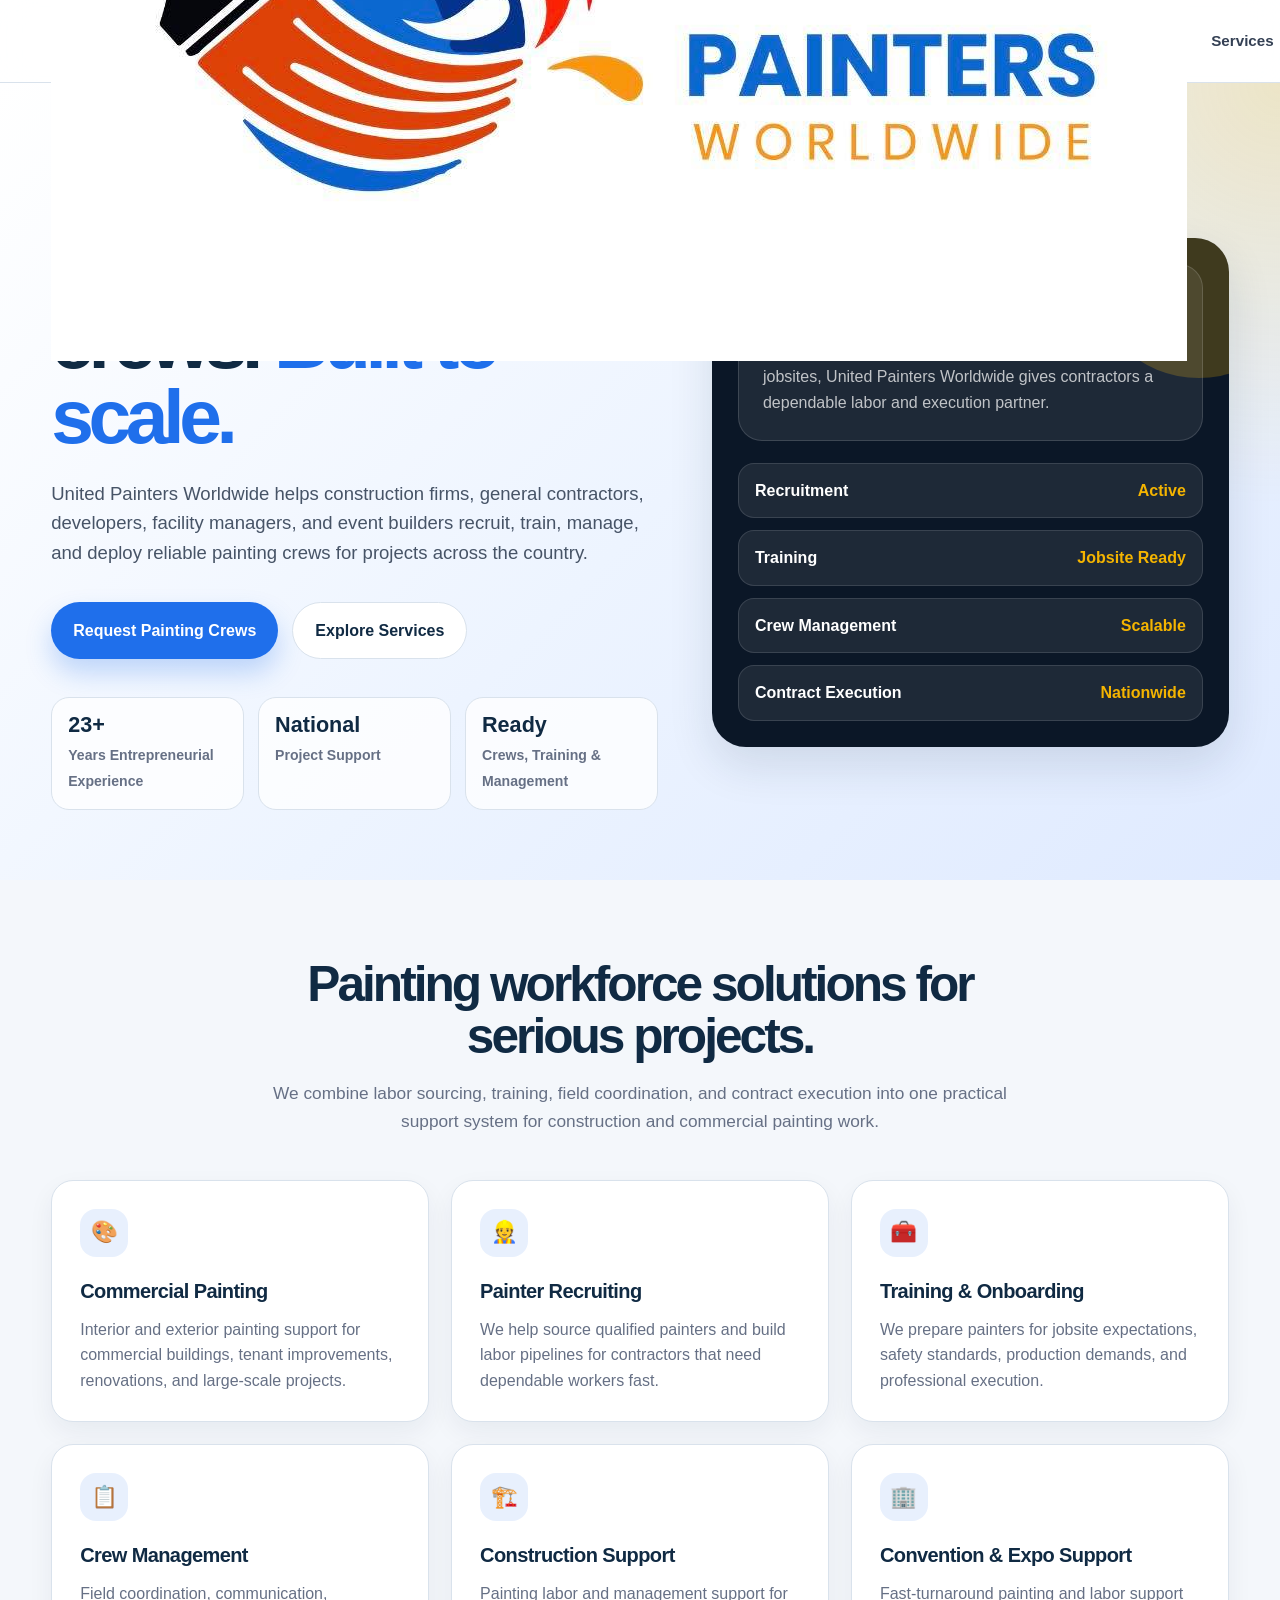
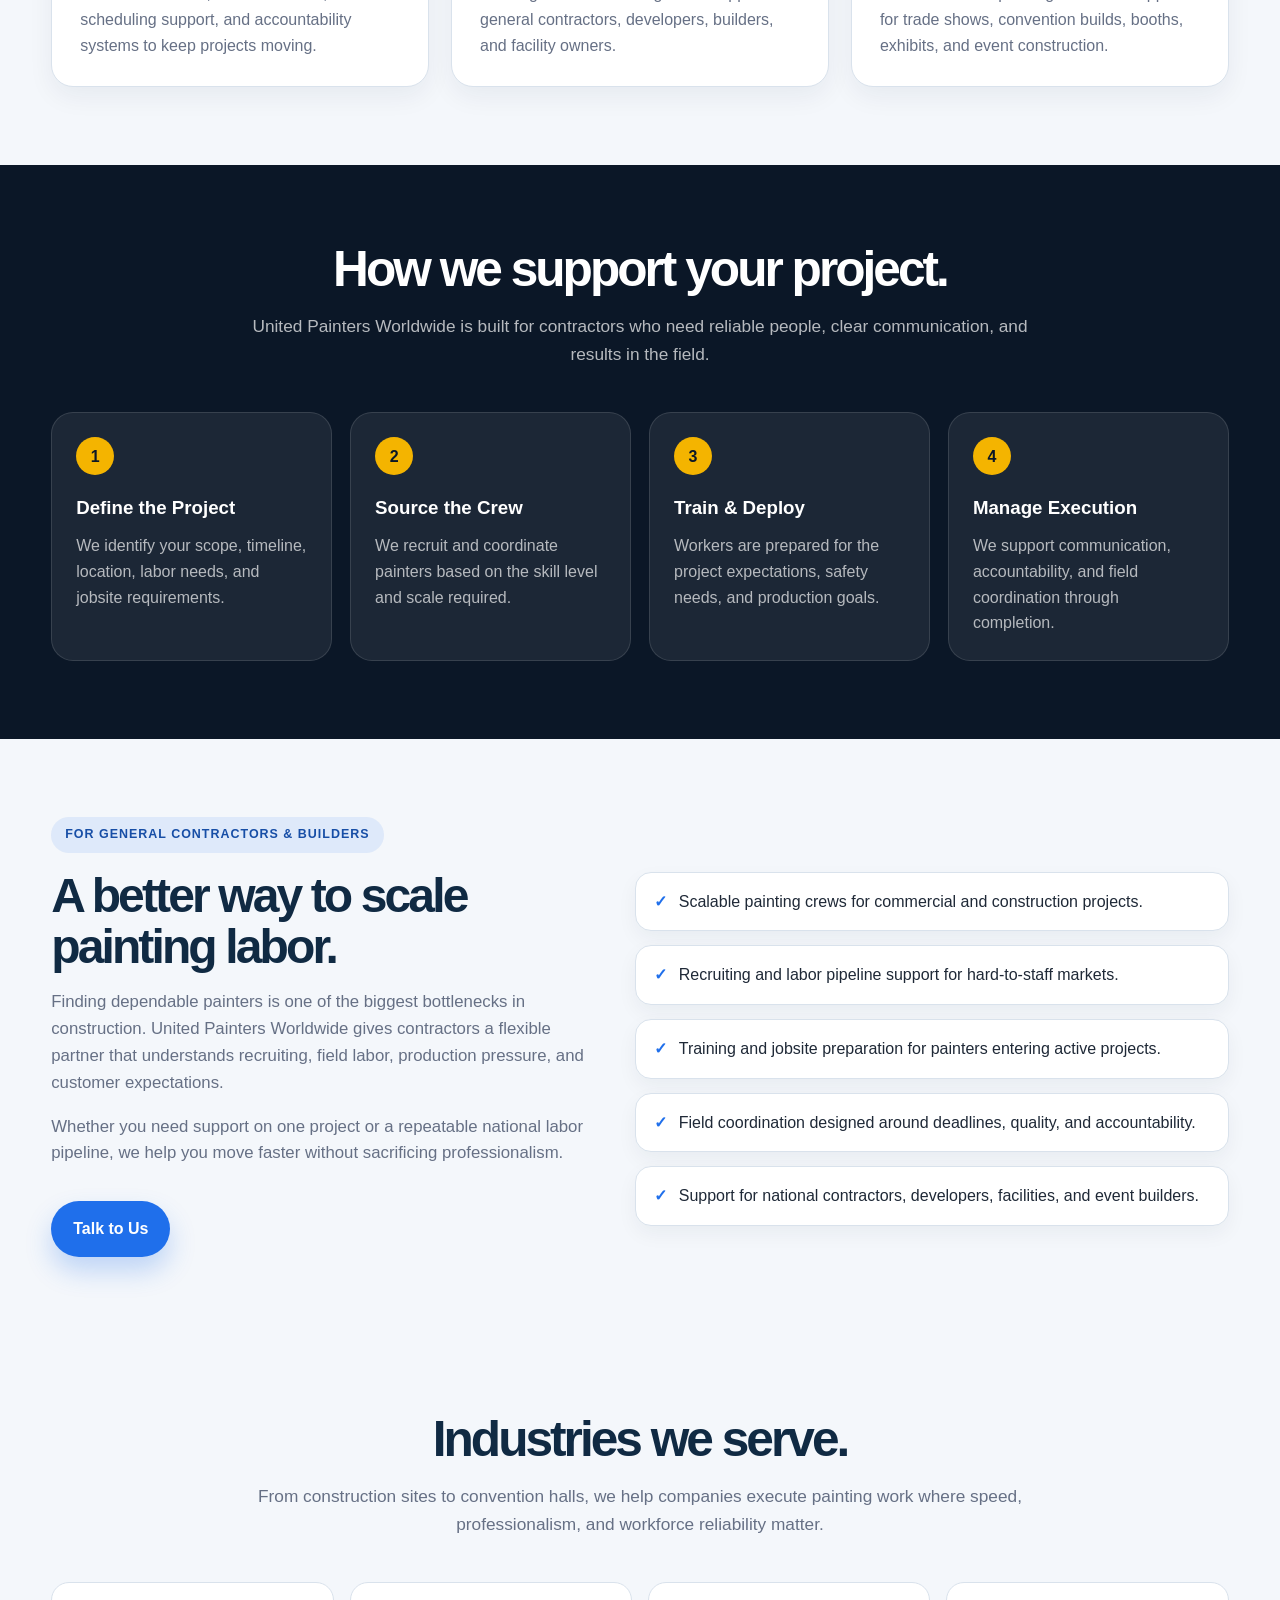
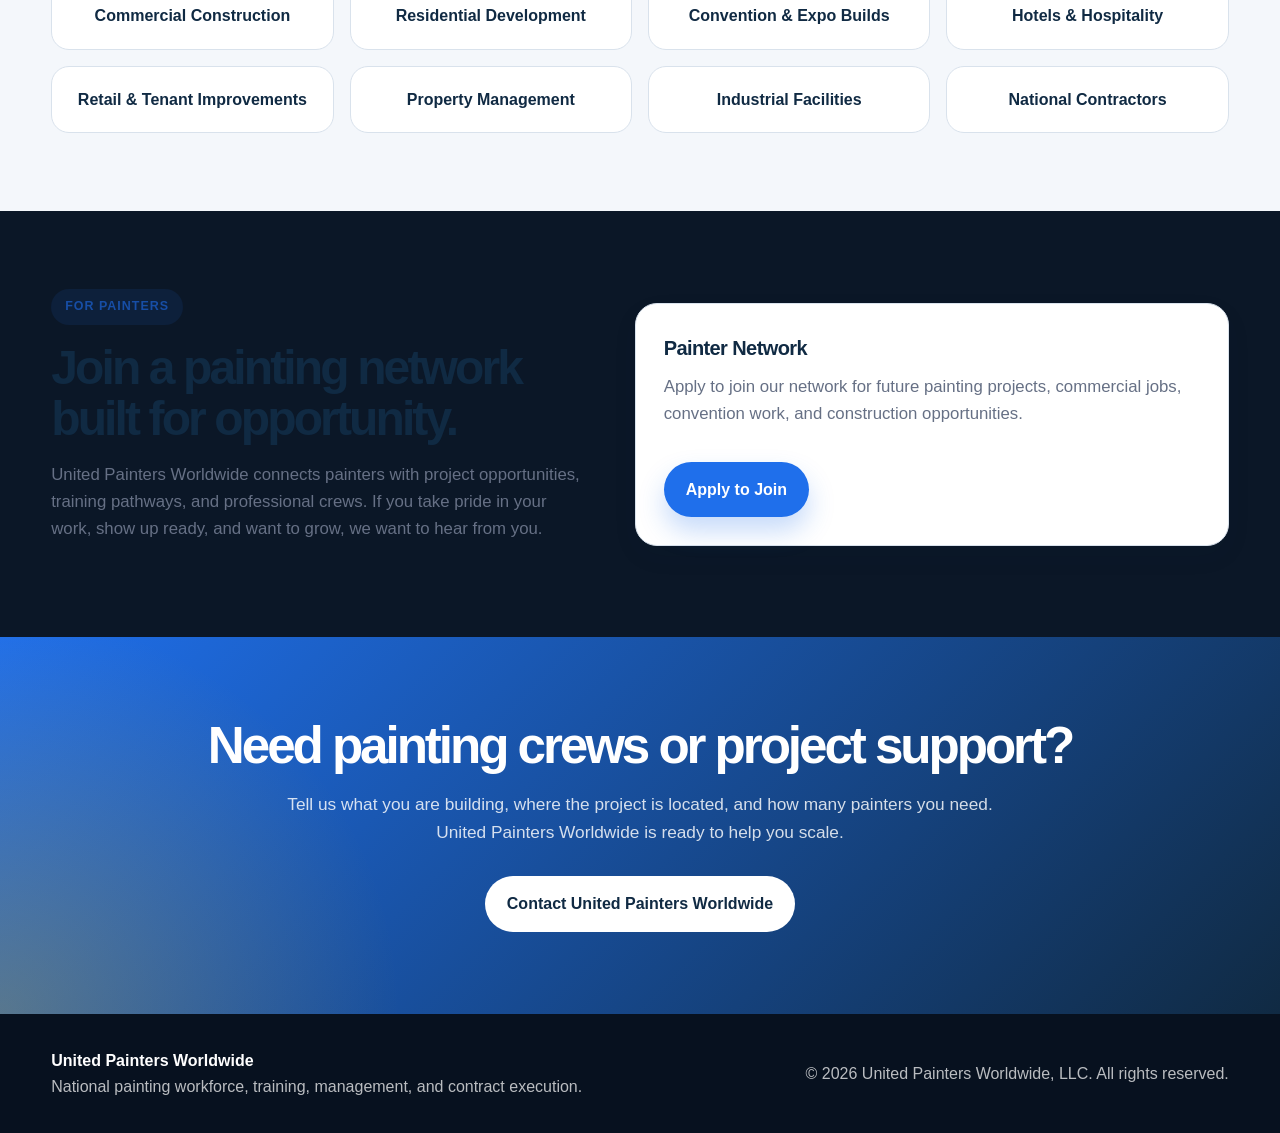
==== index.html @ 9b6c63f4 "Update index.html" ====
<!DOCTYPE html>
<html lang="en">
<head>
  <meta charset="UTF-8" />
  <meta name="viewport" content="width=device-width, initial-scale=1.0" />
  <title>United Painters Worldwide | National Painting Workforce & Contract Execution</title>

  <style>
    * {
      box-sizing: border-box;
    }

    :root {
      --navy: #102a43;
      --blue: #1f6feb;
      --blue-dark: #174ea6;
      --gold: #f4b400;
      --bg: #f4f7fb;
      --surface: #ffffff;
      --text: #1f2937;
      --muted: #667085;
      --line: #d9e2ec;
      --dark: #0b1727;
      --shadow: 0 18px 45px rgba(16, 42, 67, 0.12);
      --radius: 22px;
      --container: 1180px;
    }

    body {
      margin: 0;
      font-family: Arial, Helvetica, sans-serif;
      background: var(--bg);
      color: var(--text);
      line-height: 1.6;
    }

    a {
      text-decoration: none;
      color: inherit;
    }

    .container {
      width: min(var(--container), 92%);
      margin: 0 auto;
    }

    .site-header {
      background: rgba(255, 255, 255, 0.92);
      backdrop-filter: blur(16px);
      border-bottom: 1px solid var(--line);
      position: sticky;
      top: 0;
      z-index: 50;
    }

    .nav {
      height: 82px;
      display: flex;
      align-items: center;
      justify-content: space-between;
      gap: 24px;
    }

    .brand {
      display: flex;
      align-items: center;
      gap: 12px;
      font-weight: 900;
      color: var(--navy);
      letter-spacing: -0.03em;
      font-size: 1.2rem;
    }

    .brand-mark {
      width: 42px;
      height: 42px;
      border-radius: 12px;
      background: linear-gradient(135deg, var(--blue), var(--gold));
      display: grid;
      place-items: center;
      color: white;
      font-weight: 900;
      box-shadow: 0 10px 20px rgba(31, 111, 235, 0.25);
    }

    .nav-links {
      display: flex;
      align-items: center;
      gap: 28px;
      color: #344054;
      font-size: 0.95rem;
      font-weight: 700;
    }

    .nav-links a:hover {
      color: var(--blue);
    }

    .nav-cta {
      padding: 12px 18px;
      border-radius: 999px;
      background: var(--blue);
      color: white !important;
      box-shadow: 0 10px 22px rgba(31, 111, 235, 0.22);
    }

    .hero {
      position: relative;
      overflow: hidden;
      background:
        radial-gradient(circle at top right, rgba(244, 180, 0, 0.22), transparent 28%),
        linear-gradient(135deg, #ffffff 0%, #edf4ff 52%, #dfeaff 100%);
      padding: 92px 0 70px;
    }

    .hero-grid {
      display: grid;
      grid-template-columns: 1.08fr 0.92fr;
      gap: 54px;
      align-items: center;
    }

    .eyebrow {
      display: inline-flex;
      align-items: center;
      gap: 10px;
      padding: 8px 14px;
      border-radius: 999px;
      background: rgba(31, 111, 235, 0.1);
      color: var(--blue-dark);
      font-size: 0.78rem;
      font-weight: 900;
      text-transform: uppercase;
      letter-spacing: 0.08em;
      margin-bottom: 18px;
    }

    .hero h1 {
      margin: 0;
      color: var(--navy);
      font-size: clamp(2.55rem, 6vw, 5rem);
      line-height: 0.98;
      letter-spacing: -0.07em;
    }

    .hero h1 span {
      color: var(--blue);
    }

    .hero-text {
      margin: 24px 0 0;
      color: #475467;
      font-size: 1.16rem;
      max-width: 660px;
    }

    .hero-actions {
      display: flex;
      flex-wrap: wrap;
      gap: 14px;
      margin-top: 34px;
    }

    .btn {
      display: inline-flex;
      justify-content: center;
      align-items: center;
      padding: 15px 22px;
      border-radius: 999px;
      font-weight: 900;
      transition: 0.2s ease;
    }

    .btn-primary {
      background: var(--blue);
      color: white;
      box-shadow: 0 14px 26px rgba(31, 111, 235, 0.25);
    }

    .btn-primary:hover {
      background: var(--blue-dark);
      transform: translateY(-2px);
    }

    .btn-secondary {
      background: white;
      color: var(--navy);
      border: 1px solid var(--line);
    }

    .btn-secondary:hover {
      transform: translateY(-2px);
      box-shadow: var(--shadow);
    }

    .trust-row {
      display: grid;
      grid-template-columns: repeat(3, 1fr);
      gap: 14px;
      margin-top: 38px;
      max-width: 660px;
    }

    .trust-card {
      background: rgba(255,255,255,0.78);
      border: 1px solid var(--line);
      border-radius: 18px;
      padding: 16px;
    }

    .trust-card strong {
      display: block;
      color: var(--navy);
      font-size: 1.35rem;
      line-height: 1;
      margin-bottom: 6px;
    }

    .trust-card span {
      color: var(--muted);
      font-size: 0.88rem;
      font-weight: 700;
    }

    .hero-card {
      background: var(--dark);
      border-radius: 34px;
      padding: 26px;
      box-shadow: var(--shadow);
      color: white;
      position: relative;
      overflow: hidden;
    }

    .hero-card::before {
      content: "";
      position: absolute;
      width: 220px;
      height: 220px;
      right: -80px;
      top: -80px;
      background: rgba(244, 180, 0, 0.22);
      border-radius: 50%;
    }

    .job-card {
      position: relative;
      background: rgba(255,255,255,0.08);
      border: 1px solid rgba(255,255,255,0.14);
      border-radius: 24px;
      padding: 24px;
      margin-bottom: 16px;
    }

    .job-card h3 {
      margin: 0 0 10px;
      font-size: 1.55rem;
      letter-spacing: -0.03em;
    }

    .job-card p {
      color: rgba(255,255,255,0.72);
      margin: 0;
    }

    .status-list {
      display: grid;
      gap: 12px;
      margin-top: 22px;
    }

    .status-item {
      display: flex;
      justify-content: space-between;
      gap: 16px;
      background: rgba(255,255,255,0.08);
      border: 1px solid rgba(255,255,255,0.12);
      border-radius: 16px;
      padding: 14px 16px;
      font-weight: 800;
    }

    .status-item span:last-child {
      color: var(--gold);
    }

    section {
      padding: 78px 0;
    }

    .section-heading {
      text-align: center;
      max-width: 780px;
      margin: 0 auto 44px;
    }

    .section-heading h2 {
      margin: 0;
      color: var(--navy);
      font-size: clamp(2rem, 4vw, 3.1rem);
      line-height: 1.05;
      letter-spacing: -0.06em;
    }

    .section-heading p {
      color: var(--muted);
      font-size: 1.08rem;
      margin: 18px 0 0;
    }

    .service-grid {
      display: grid;
      grid-template-columns: repeat(3, 1fr);
      gap: 22px;
    }

    .service-card {
      background: var(--surface);
      border: 1px solid var(--line);
      border-radius: var(--radius);
      padding: 28px;
      box-shadow: 0 10px 26px rgba(16, 42, 67, 0.06);
    }

    .icon {
      width: 48px;
      height: 48px;
      border-radius: 16px;
      background: rgba(31, 111, 235, 0.1);
      display: grid;
      place-items: center;
      color: var(--blue);
      font-size: 1.35rem;
      margin-bottom: 18px;
    }

    .service-card h3 {
      color: var(--navy);
      margin: 0 0 10px;
      font-size: 1.25rem;
      letter-spacing: -0.03em;
    }

    .service-card p {
      color: var(--muted);
      margin: 0;
    }

    .dark-section {
      background: var(--dark);
      color: white;
    }

    .dark-section .section-heading h2 {
      color: white;
    }

    .dark-section .section-heading p {
      color: rgba(255,255,255,0.7);
    }

    .process-grid {
      display: grid;
      grid-template-columns: repeat(4, 1fr);
      gap: 18px;
    }

    .process-card {
      background: rgba(255,255,255,0.07);
      border: 1px solid rgba(255,255,255,0.12);
      border-radius: var(--radius);
      padding: 24px;
    }

    .step-num {
      width: 38px;
      height: 38px;
      border-radius: 50%;
      background: var(--gold);
      color: var(--dark);
      display: grid;
      place-items: center;
      font-weight: 900;
      margin-bottom: 18px;
    }

    .process-card h3 {
      margin: 0 0 10px;
    }

    .process-card p {
      color: rgba(255,255,255,0.68);
      margin: 0;
    }

    .split {
      display: grid;
      grid-template-columns: 0.95fr 1.05fr;
      gap: 46px;
      align-items: center;
    }

    .split h2 {
      margin: 0;
      color: var(--navy);
      font-size: clamp(2rem, 4vw, 3rem);
      line-height: 1.06;
      letter-spacing: -0.06em;
    }

    .split p {
      color: var(--muted);
      font-size: 1.05rem;
    }

    .bullet-list {
      display: grid;
      gap: 14px;
      margin-top: 24px;
    }

    .bullet {
      background: white;
      border: 1px solid var(--line);
      border-radius: 16px;
      padding: 16px 18px;
      display: flex;
      gap: 12px;
      align-items: flex-start;
      box-shadow: 0 8px 20px rgba(16, 42, 67, 0.05);
    }

    .check {
      color: var(--blue);
      font-weight: 900;
    }

    .industries {
      display: grid;
      grid-template-columns: repeat(4, 1fr);
      gap: 16px;
    }

    .industry {
      background: white;
      border: 1px solid var(--line);
      border-radius: 18px;
      padding: 20px;
      font-weight: 900;
      color: var(--navy);
      text-align: center;
    }

    .cta {
      padding: 82px 0;
      background:
        radial-gradient(circle at bottom left, rgba(244, 180, 0, 0.28), transparent 30%),
        linear-gradient(135deg, var(--blue), var(--navy));
      color: white;
      text-align: center;
    }

    .cta h2 {
      margin: 0;
      font-size: clamp(2rem, 4vw, 3.4rem);
      line-height: 1.05;
      letter-spacing: -0.06em;
    }

    .cta p {
      color: rgba(255,255,255,0.82);
      max-width: 720px;
      margin: 18px auto 30px;
      font-size: 1.08rem;
    }

    .cta .btn {
      background: white;
      color: var(--navy);
    }

    .site-footer {
      background: #07111f;
      color: rgba(255,255,255,0.72);
      padding: 34px 0;
    }

    .footer-inner {
      display: flex;
      justify-content: space-between;
      gap: 20px;
      flex-wrap: wrap;
      align-items: center;
    }

    .footer-brand {
      color: white;
      font-weight: 900;
    }

    @media (max-width: 900px) {
      .nav {
        height: auto;
        padding: 18px 0;
        align-items: flex-start;
      }

      .nav-links {
        display: none;
      }

      .hero-grid,
      .split {
        grid-template-columns: 1fr;
      }

      .trust-row,
      .service-grid,
      .process-grid,
      .industries {
        grid-template-columns: 1fr;
      }

      .hero {
        padding: 62px 0 50px;
      }
    }
  </style>
</head>

<body>

  <header class="site-header">
    <div class="container nav">
     <a class="brand" href="index.html" aria-label="United Painters Worldwide Home">
  <img class="brand-logo" src="images/logo.jpg" alt="United Painters Worldwide logo" />
</a>

      <nav class="nav-links">
        <a href="#services">Services</a>
        <a href="#contractors">For Contractors</a>
        <a href="#process">Process</a>
        <a href="#careers">Painters</a>
        <a class="nav-cta" href="#contact">Request Crews</a>
      </nav>
    </div>
  </header>

  <main>

    <section class="hero">
      <div class="container hero-grid">
        <div>
          <div class="eyebrow">National Painting Workforce & Contract Execution</div>

          <h1>Skilled painting crews. <span>Built to scale.</span></h1>

          <p class="hero-text">
            United Painters Worldwide helps construction firms, general contractors,
            developers, facility managers, and event builders recruit, train, manage,
            and deploy reliable painting crews for projects across the country.
          </p>

          <div class="hero-actions">
            <a class="btn btn-primary" href="#contact">Request Painting Crews</a>
            <a class="btn btn-secondary" href="#services">Explore Services</a>
          </div>

          <div class="trust-row">
            <div class="trust-card">
              <strong>23+</strong>
              <span>Years Entrepreneurial Experience</span>
            </div>
            <div class="trust-card">
              <strong>National</strong>
              <span>Project Support</span>
            </div>
            <div class="trust-card">
              <strong>Ready</strong>
              <span>Crews, Training & Management</span>
            </div>
          </div>
        </div>

        <div class="hero-card">
          <div class="job-card">
            <h3>Project Workforce Command Center</h3>
            <p>
              From sourcing painters to managing crews on active jobsites,
              United Painters Worldwide gives contractors a dependable labor
              and execution partner.
            </p>
          </div>

          <div class="status-list">
            <div class="status-item">
              <span>Recruitment</span>
              <span>Active</span>
            </div>
            <div class="status-item">
              <span>Training</span>
              <span>Jobsite Ready</span>
            </div>
            <div class="status-item">
              <span>Crew Management</span>
              <span>Scalable</span>
            </div>
            <div class="status-item">
              <span>Contract Execution</span>
              <span>Nationwide</span>
            </div>
          </div>
        </div>
      </div>
    </section>

    <section id="services">
      <div class="container">
        <div class="section-heading">
          <h2>Painting workforce solutions for serious projects.</h2>
          <p>
            We combine labor sourcing, training, field coordination, and contract execution
            into one practical support system for construction and commercial painting work.
          </p>
        </div>

        <div class="service-grid">
          <div class="service-card">
            <div class="icon">🎨</div>
            <h3>Commercial Painting</h3>
            <p>
              Interior and exterior painting support for commercial buildings,
              tenant improvements, renovations, and large-scale projects.
            </p>
          </div>

          <div class="service-card">
            <div class="icon">👷</div>
            <h3>Painter Recruiting</h3>
            <p>
              We help source qualified painters and build labor pipelines for contractors
              that need dependable workers fast.
            </p>
          </div>

          <div class="service-card">
            <div class="icon">🧰</div>
            <h3>Training & Onboarding</h3>
            <p>
              We prepare painters for jobsite expectations, safety standards,
              production demands, and professional execution.
            </p>
          </div>

          <div class="service-card">
            <div class="icon">📋</div>
            <h3>Crew Management</h3>
            <p>
              Field coordination, communication, scheduling support, and accountability
              systems to keep projects moving.
            </p>
          </div>

          <div class="service-card">
            <div class="icon">🏗️</div>
            <h3>Construction Support</h3>
            <p>
              Painting labor and management support for general contractors,
              developers, builders, and facility owners.
            </p>
          </div>

          <div class="service-card">
            <div class="icon">🏢</div>
            <h3>Convention & Expo Support</h3>
            <p>
              Fast-turnaround painting and labor support for trade shows,
              convention builds, booths, exhibits, and event construction.
            </p>
          </div>
        </div>
      </div>
    </section>

    <section id="process" class="dark-section">
      <div class="container">
        <div class="section-heading">
          <h2>How we support your project.</h2>
          <p>
            United Painters Worldwide is built for contractors who need reliable people,
            clear communication, and results in the field.
          </p>
        </div>

        <div class="process-grid">
          <div class="process-card">
            <div class="step-num">1</div>
            <h3>Define the Project</h3>
            <p>
              We identify your scope, timeline, location, labor needs, and jobsite requirements.
            </p>
          </div>

          <div class="process-card">
            <div class="step-num">2</div>
            <h3>Source the Crew</h3>
            <p>
              We recruit and coordinate painters based on the skill level and scale required.
            </p>
          </div>

          <div class="process-card">
            <div class="step-num">3</div>
            <h3>Train & Deploy</h3>
            <p>
              Workers are prepared for the project expectations, safety needs, and production goals.
            </p>
          </div>

          <div class="process-card">
            <div class="step-num">4</div>
            <h3>Manage Execution</h3>
            <p>
              We support communication, accountability, and field coordination through completion.
            </p>
          </div>
        </div>
      </div>
    </section>

    <section id="contractors">
      <div class="container split">
        <div>
          <div class="eyebrow">For General Contractors & Builders</div>
          <h2>A better way to scale painting labor.</h2>
          <p>
            Finding dependable painters is one of the biggest bottlenecks in construction.
            United Painters Worldwide gives contractors a flexible partner that understands
            recruiting, field labor, production pressure, and customer expectations.
          </p>

          <p>
            Whether you need support on one project or a repeatable national labor pipeline,
            we help you move faster without sacrificing professionalism.
          </p>

          <div class="hero-actions">
            <a class="btn btn-primary" href="#contact">Talk to Us</a>
          </div>
        </div>

        <div class="bullet-list">
          <div class="bullet">
            <span class="check">✓</span>
            <span>Scalable painting crews for commercial and construction projects.</span>
          </div>

          <div class="bullet">
            <span class="check">✓</span>
            <span>Recruiting and labor pipeline support for hard-to-staff markets.</span>
          </div>

          <div class="bullet">
            <span class="check">✓</span>
            <span>Training and jobsite preparation for painters entering active projects.</span>
          </div>

          <div class="bullet">
            <span class="check">✓</span>
            <span>Field coordination designed around deadlines, quality, and accountability.</span>
          </div>

          <div class="bullet">
            <span class="check">✓</span>
            <span>Support for national contractors, developers, facilities, and event builders.</span>
          </div>
        </div>
      </div>
    </section>

    <section>
      <div class="container">
        <div class="section-heading">
          <h2>Industries we serve.</h2>
          <p>
            From construction sites to convention halls, we help companies execute painting work
            where speed, professionalism, and workforce reliability matter.
          </p>
        </div>

        <div class="industries">
          <div class="industry">Commercial Construction</div>
          <div class="industry">Residential Development</div>
          <div class="industry">Convention & Expo Builds</div>
          <div class="industry">Hotels & Hospitality</div>
          <div class="industry">Retail & Tenant Improvements</div>
          <div class="industry">Property Management</div>
          <div class="industry">Industrial Facilities</div>
          <div class="industry">National Contractors</div>
        </div>
      </div>
    </section>

    <section id="careers" class="dark-section">
      <div class="container split">
        <div>
          <div class="eyebrow">For Painters</div>
          <h2>Join a painting network built for opportunity.</h2>
          <p>
            United Painters Worldwide connects painters with project opportunities,
            training pathways, and professional crews. If you take pride in your work,
            show up ready, and want to grow, we want to hear from you.
          </p>
        </div>

        <div class="service-card">
          <h3>Painter Network</h3>
          <p>
            Apply to join our network for future painting projects, commercial jobs,
            convention work, and construction opportunities.
          </p>

          <div class="hero-actions">
            <a class="btn btn-primary" href="#contact">Apply to Join</a>
          </div>
        </div>
      </div>
    </section>

    <section id="contact" class="cta">
      <div class="container">
        <h2>Need painting crews or project support?</h2>
        <p>
          Tell us what you are building, where the project is located, and how many painters
          you need. United Painters Worldwide is ready to help you scale.
        </p>

        <a class="btn" href="mailto:info@unitedpaintersworldwide.com">
          Contact United Painters Worldwide
        </a>
      </div>
    </section>

  </main>

  <footer class="site-footer">
    <div class="container footer-inner">
      <div>
        <div class="footer-brand">United Painters Worldwide</div>
        <div>National painting workforce, training, management, and contract execution.</div>
      </div>

      <div>
        © 2026 United Painters Worldwide, LLC. All rights reserved.
      </div>
    </div>
  </footer>

</body>
</html>
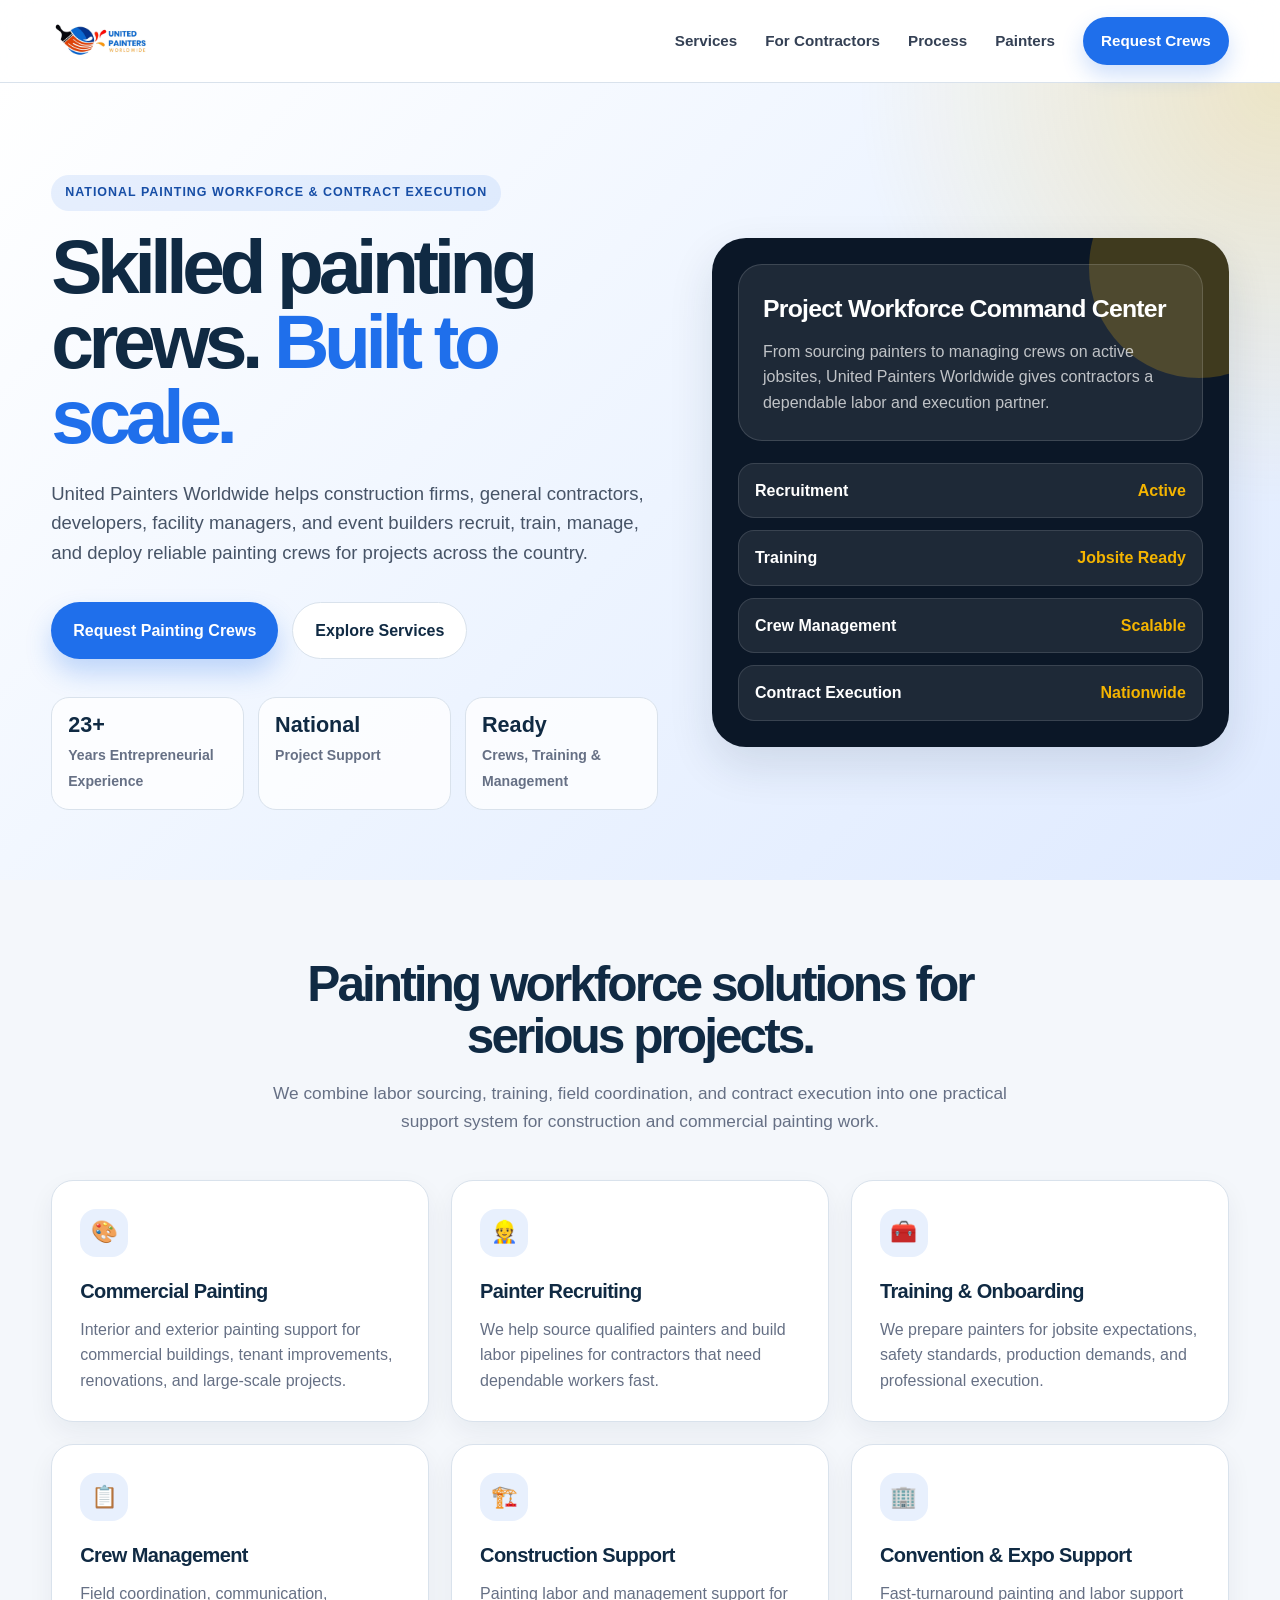
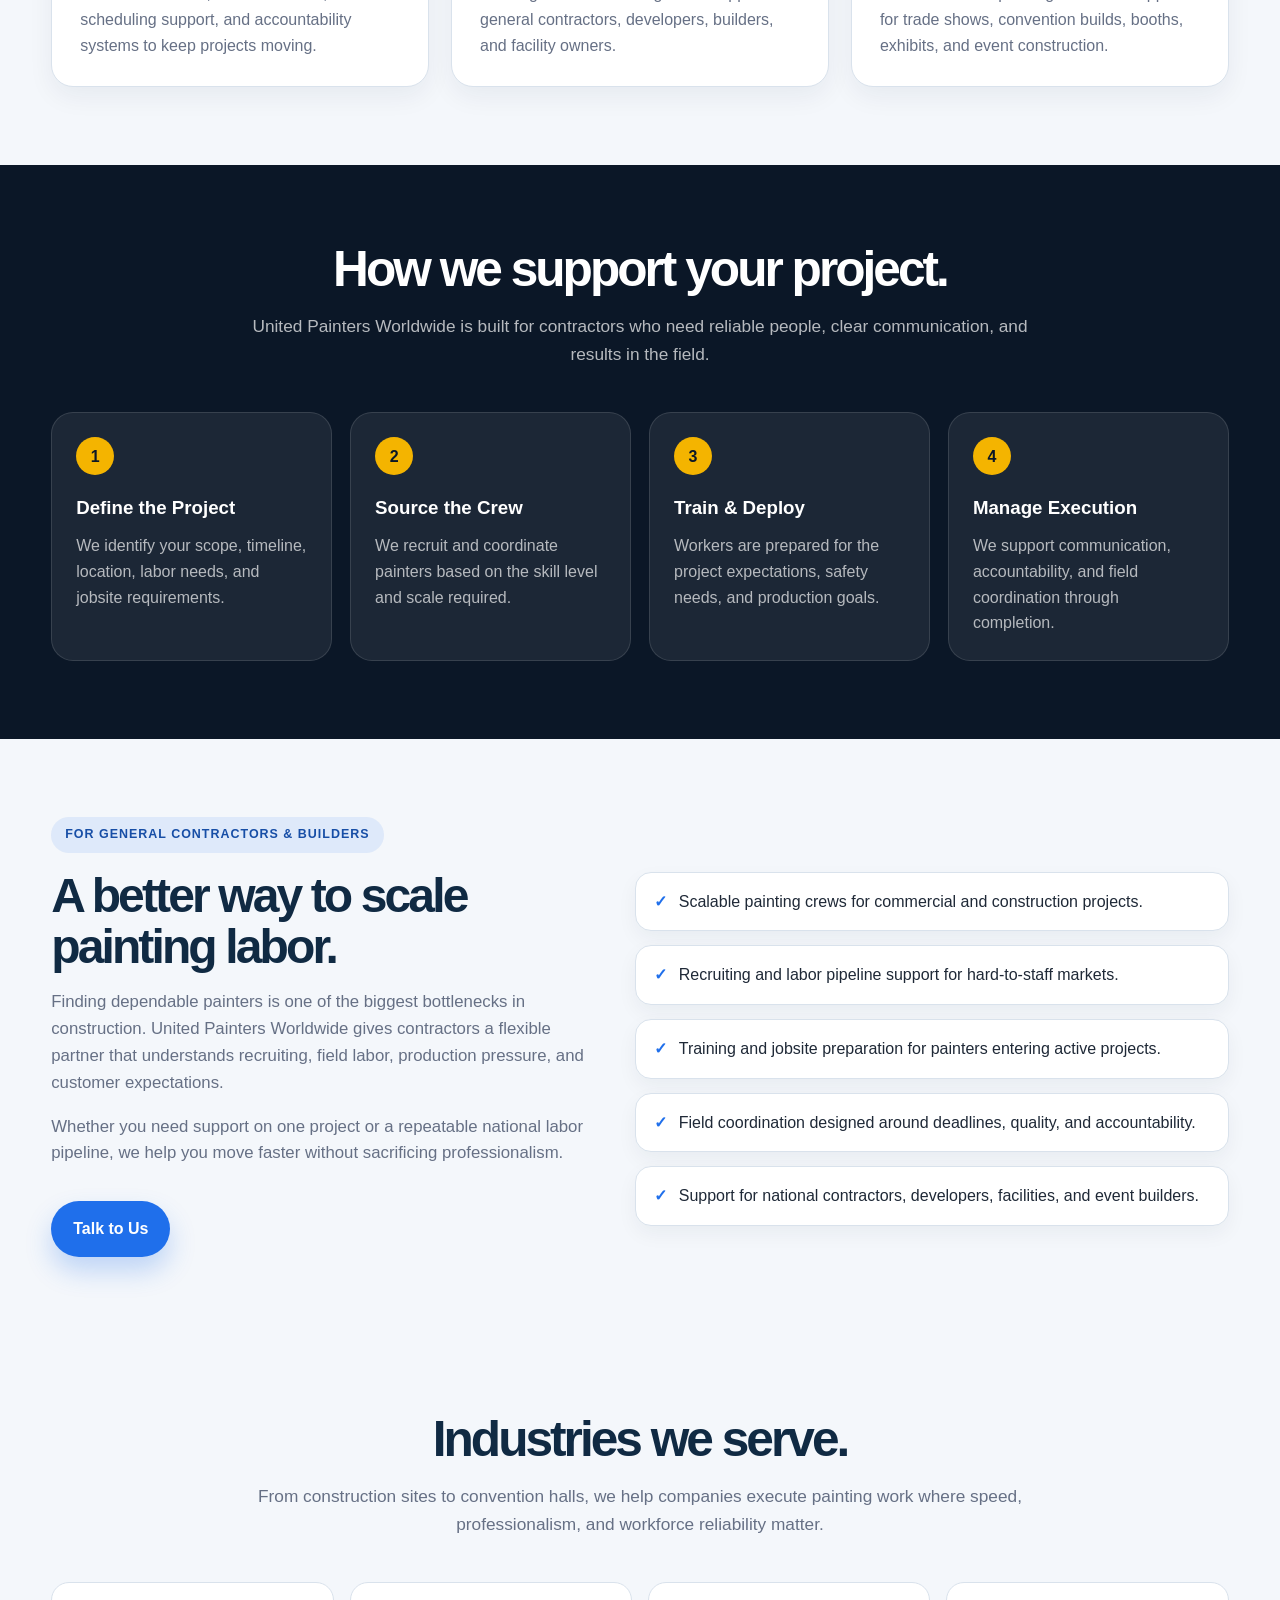
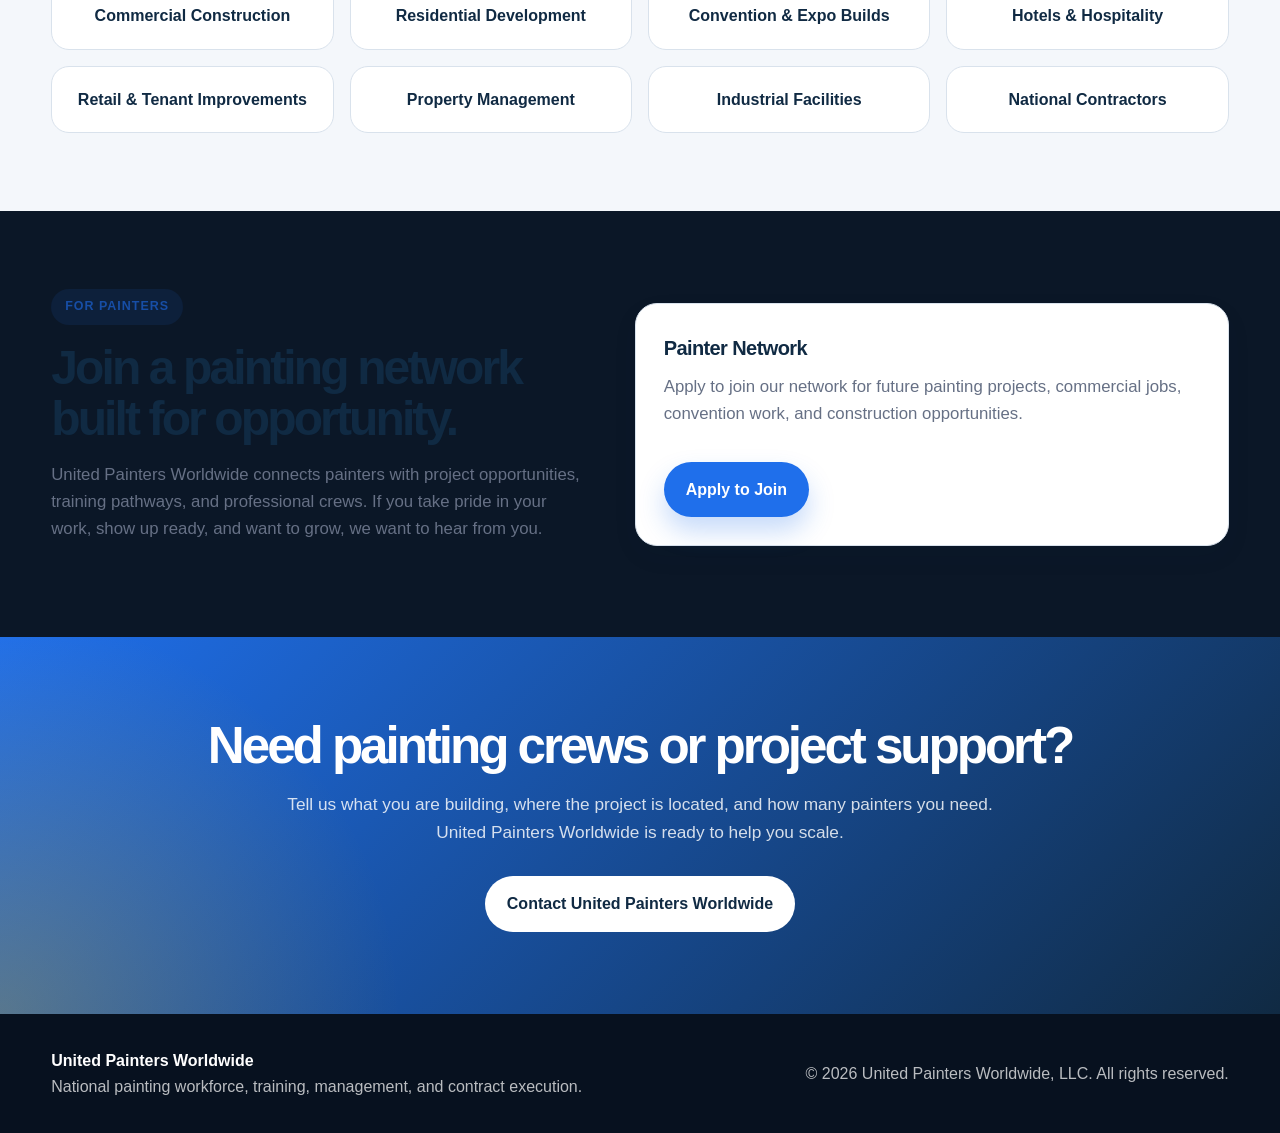
==== commit 6bc11935: "Update index.html" ====
--- a/index.html
+++ b/index.html
@@ -71,17 +71,18 @@
       font-size: 1.2rem;
     }
 
-    .brand-mark {
-      width: 42px;
-      height: 42px;
-      border-radius: 12px;
-      background: linear-gradient(135deg, var(--blue), var(--gold));
-      display: grid;
-      place-items: center;
-      color: white;
-      font-weight: 900;
-      box-shadow: 0 10px 20px rgba(31, 111, 235, 0.25);
-    }
+.brand-logo {
+  height: 58px;
+  width: auto;
+  display: block;
+  object-fit: contain;
+}
+
+@media (max-width: 700px) {
+  .brand-logo {
+    height: 42px;
+  }
+}
 
     .nav-links {
       display: flex;
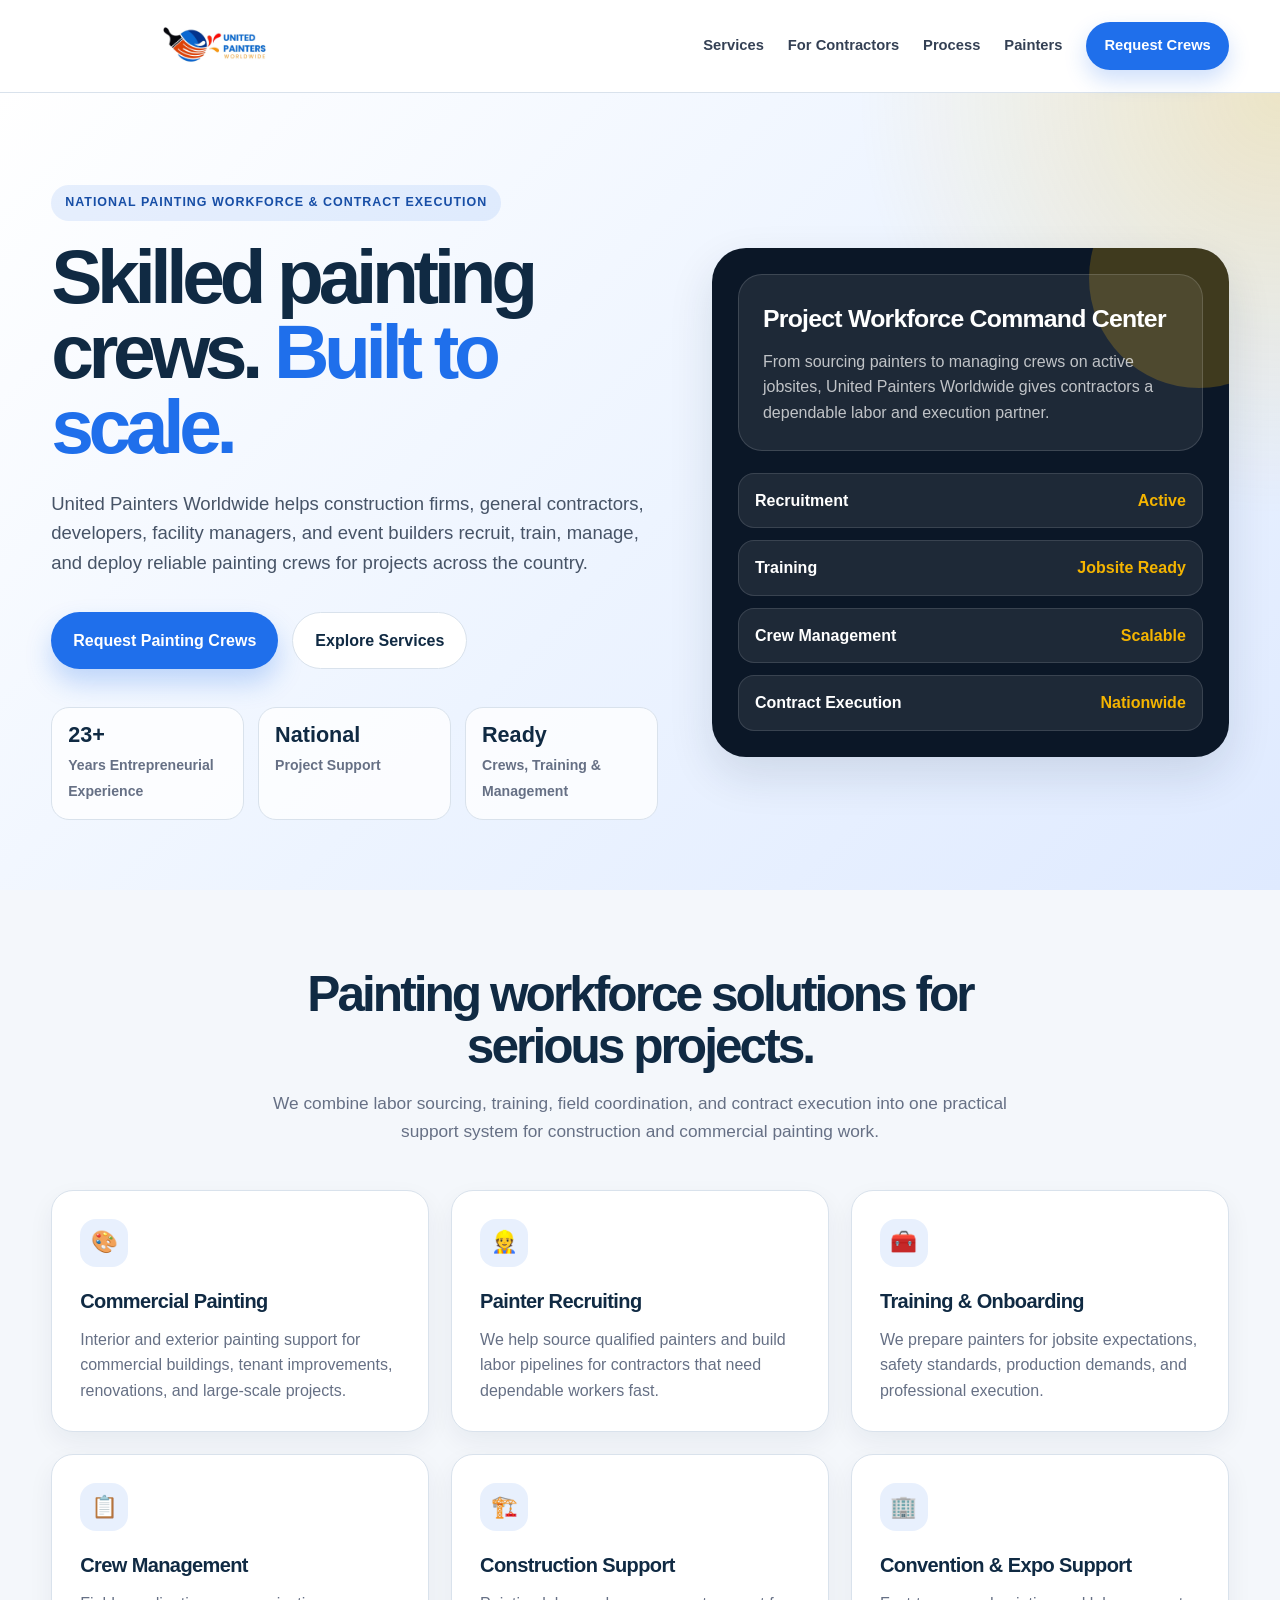
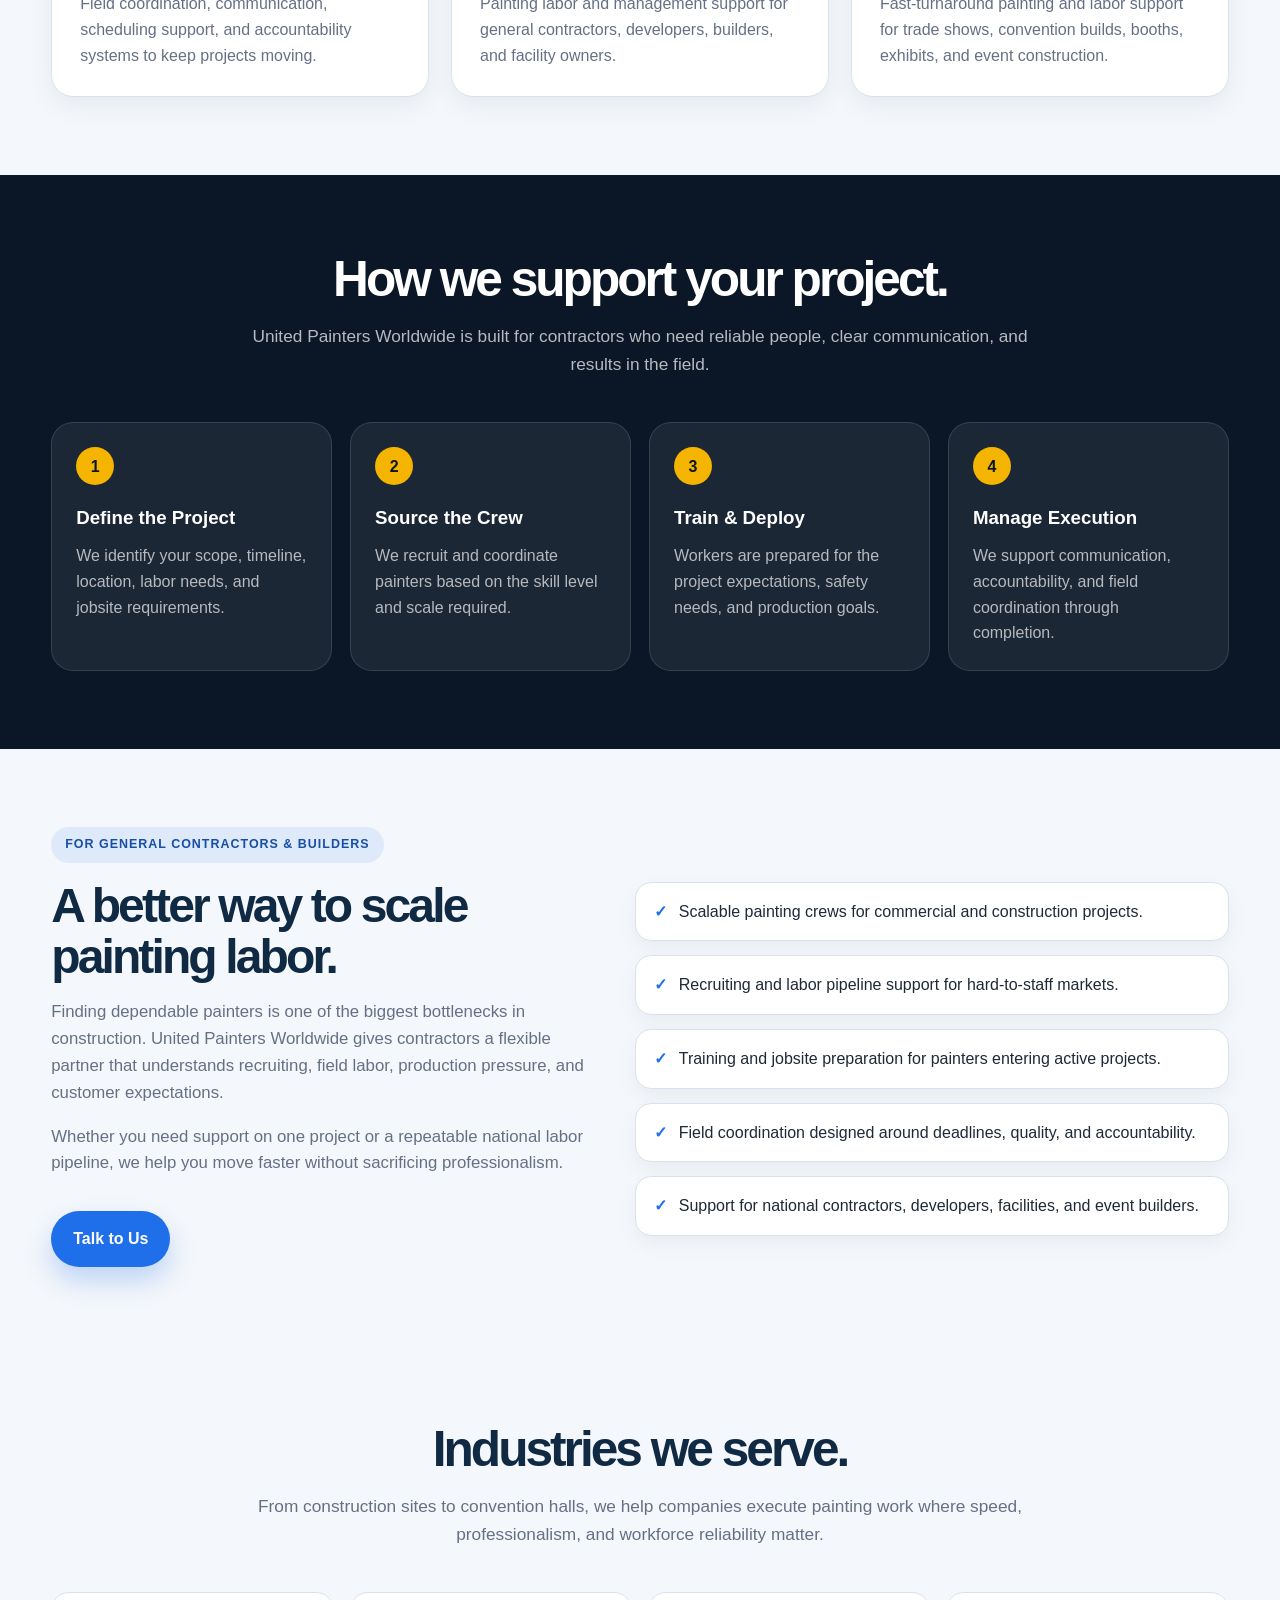
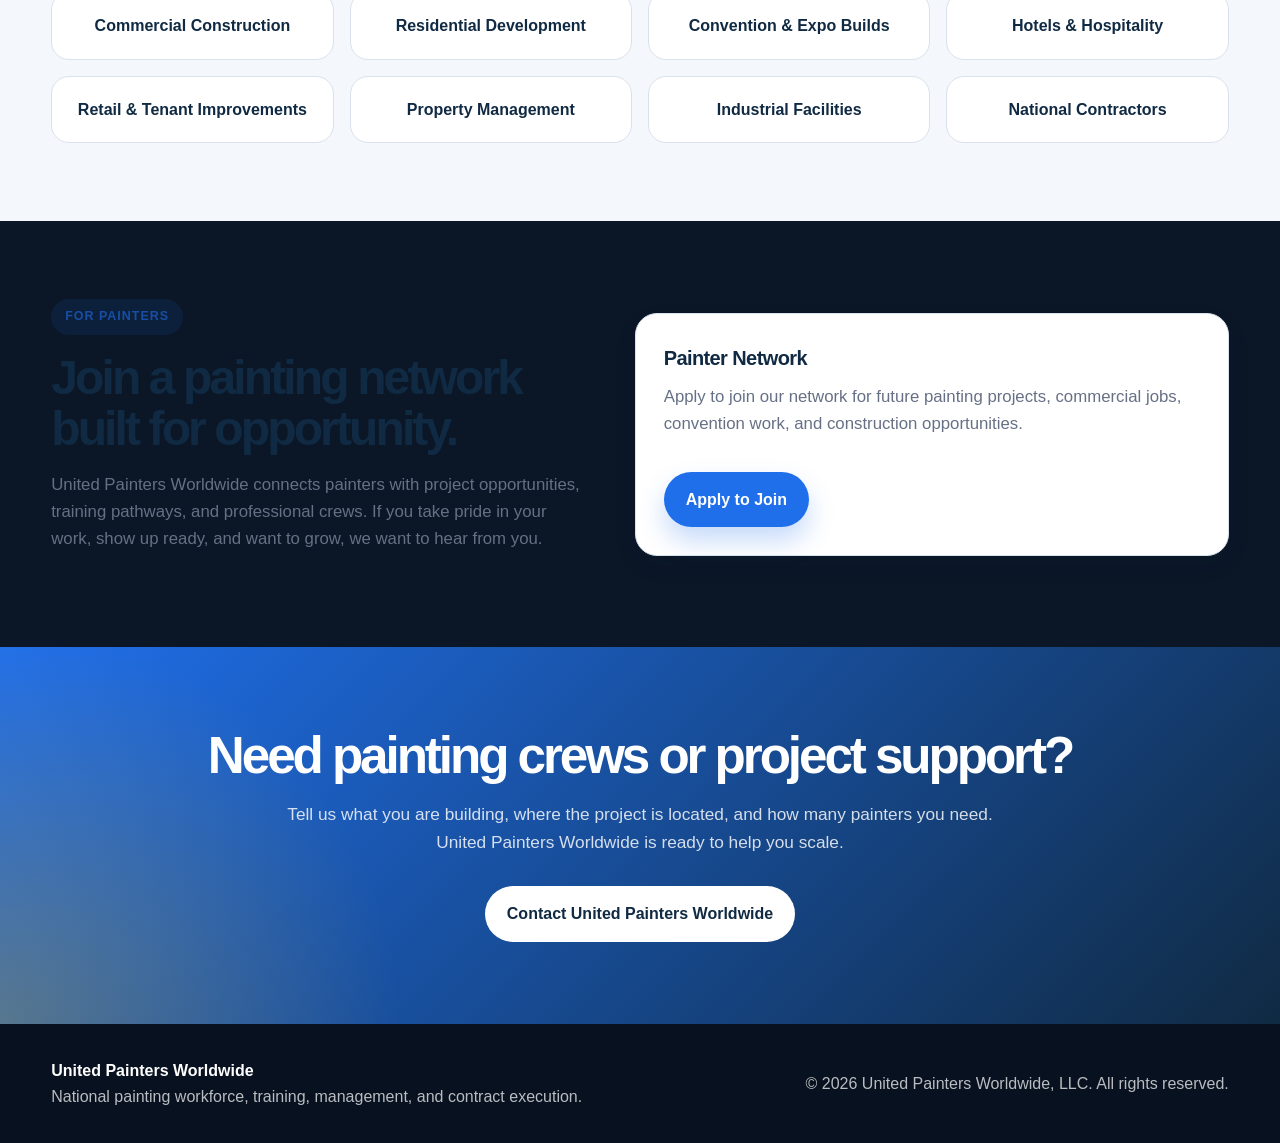
==== commit 60fefa0f: "Update index.html" ====
--- a/index.html
+++ b/index.html
@@ -45,7 +45,7 @@
     }
 
     .site-header {
-      background: rgba(255, 255, 255, 0.92);
+      background: rgba(255, 255, 255, 0.96);
       backdrop-filter: blur(16px);
       border-bottom: 1px solid var(--line);
       position: sticky;
@@ -54,7 +54,8 @@
     }
 
     .nav {
-      height: 82px;
+      min-height: 92px;
+      padding: 12px 0;
       display: flex;
       align-items: center;
       justify-content: space-between;
@@ -64,33 +65,26 @@
     .brand {
       display: flex;
       align-items: center;
-      gap: 12px;
-      font-weight: 900;
-      color: var(--navy);
-      letter-spacing: -0.03em;
-      font-size: 1.2rem;
-    }
-
-.brand-logo {
-  height: 58px;
-  width: auto;
-  display: block;
-  object-fit: contain;
-}
-
-@media (max-width: 700px) {
-  .brand-logo {
-    height: 42px;
-  }
-}
+      flex: 0 1 340px;
+      min-width: 0;
+    }
+
+    .brand-logo {
+      width: min(330px, 42vw);
+      max-height: 66px;
+      height: auto;
+      display: block;
+      object-fit: contain;
+    }
 
     .nav-links {
       display: flex;
       align-items: center;
-      gap: 28px;
+      gap: 24px;
       color: #344054;
-      font-size: 0.95rem;
-      font-weight: 700;
+      font-size: 0.92rem;
+      font-weight: 800;
+      white-space: nowrap;
     }
 
     .nav-links a:hover {
@@ -499,11 +493,31 @@
       font-weight: 900;
     }
 
+    @media (max-width: 1020px) {
+      .nav-links {
+        gap: 14px;
+        font-size: 0.84rem;
+      }
+
+      .brand-logo {
+        width: min(280px, 38vw);
+      }
+    }
+
     @media (max-width: 900px) {
       .nav {
-        height: auto;
-        padding: 18px 0;
-        align-items: flex-start;
+        min-height: 76px;
+        padding: 12px 0;
+        align-items: center;
+      }
+
+      .brand {
+        flex: 1 1 auto;
+      }
+
+      .brand-logo {
+        width: min(255px, 72vw);
+        max-height: 52px;
       }
 
       .nav-links {
@@ -533,9 +547,9 @@
 
   <header class="site-header">
     <div class="container nav">
-     <a class="brand" href="index.html" aria-label="United Painters Worldwide Home">
-  <img class="brand-logo" src="images/logo.jpg" alt="United Painters Worldwide logo" />
-</a>
+      <a class="brand" href="index.html" aria-label="United Painters Worldwide Home">
+        <img class="brand-logo" src="images/logo.jpg" alt="United Painters Worldwide logo" />
+      </a>
 
       <nav class="nav-links">
         <a href="#services">Services</a>
@@ -697,33 +711,25 @@
           <div class="process-card">
             <div class="step-num">1</div>
             <h3>Define the Project</h3>
-            <p>
-              We identify your scope, timeline, location, labor needs, and jobsite requirements.
-            </p>
+            <p>We identify your scope, timeline, location, labor needs, and jobsite requirements.</p>
           </div>
 
           <div class="process-card">
             <div class="step-num">2</div>
             <h3>Source the Crew</h3>
-            <p>
-              We recruit and coordinate painters based on the skill level and scale required.
-            </p>
+            <p>We recruit and coordinate painters based on the skill level and scale required.</p>
           </div>
 
           <div class="process-card">
             <div class="step-num">3</div>
             <h3>Train & Deploy</h3>
-            <p>
-              Workers are prepared for the project expectations, safety needs, and production goals.
-            </p>
+            <p>Workers are prepared for the project expectations, safety needs, and production goals.</p>
           </div>
 
           <div class="process-card">
             <div class="step-num">4</div>
             <h3>Manage Execution</h3>
-            <p>
-              We support communication, accountability, and field coordination through completion.
-            </p>
+            <p>We support communication, accountability, and field coordination through completion.</p>
           </div>
         </div>
       </div>
@@ -836,7 +842,7 @@
           you need. United Painters Worldwide is ready to help you scale.
         </p>
 
-        <a class="btn" href="mailto:info@unitedpaintersworldwide.com">
+        <a class="btn" href="mailto:Matt@UnitedPaintersWW.com">
           Contact United Painters Worldwide
         </a>
       </div>
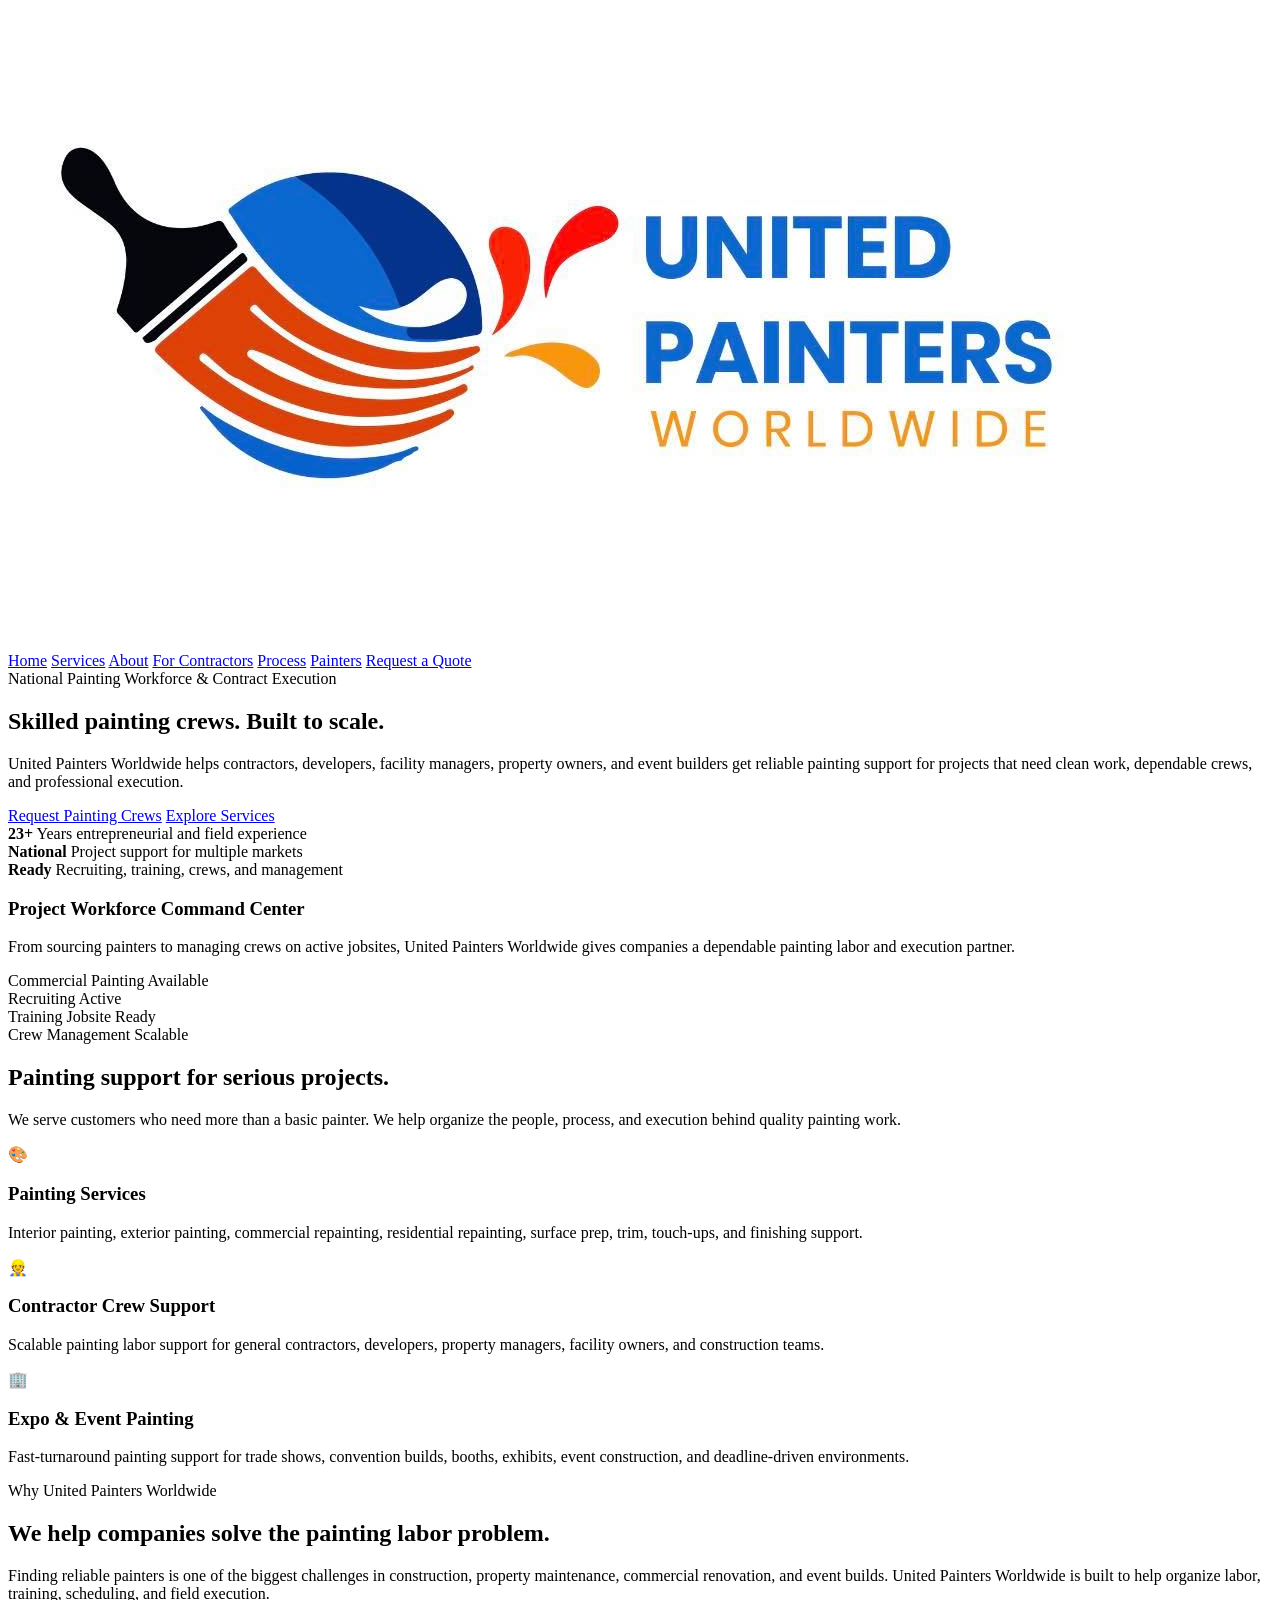
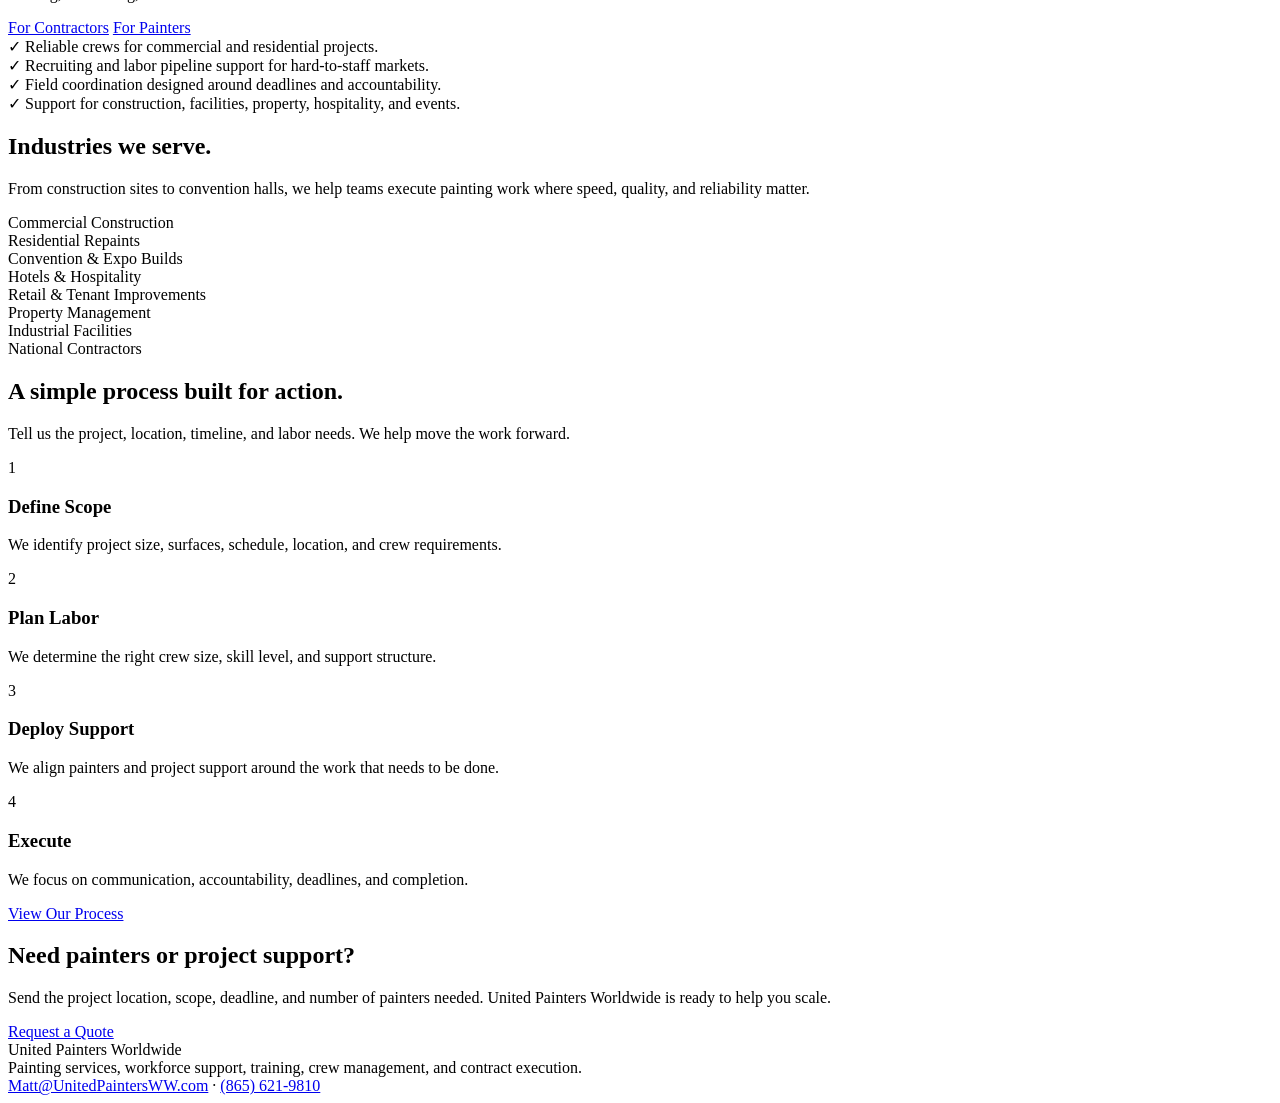
==== commit 4712d99d: "Update index.html" ====
--- a/index.html
+++ b/index.html
@@ -3,544 +3,11 @@
 <head>
   <meta charset="UTF-8" />
   <meta name="viewport" content="width=device-width, initial-scale=1.0" />
-  <title>United Painters Worldwide | National Painting Workforce & Contract Execution</title>
-
-  <style>
-    * {
-      box-sizing: border-box;
-    }
-
-    :root {
-      --navy: #102a43;
-      --blue: #1f6feb;
-      --blue-dark: #174ea6;
-      --gold: #f4b400;
-      --bg: #f4f7fb;
-      --surface: #ffffff;
-      --text: #1f2937;
-      --muted: #667085;
-      --line: #d9e2ec;
-      --dark: #0b1727;
-      --shadow: 0 18px 45px rgba(16, 42, 67, 0.12);
-      --radius: 22px;
-      --container: 1180px;
-    }
-
-    body {
-      margin: 0;
-      font-family: Arial, Helvetica, sans-serif;
-      background: var(--bg);
-      color: var(--text);
-      line-height: 1.6;
-    }
-
-    a {
-      text-decoration: none;
-      color: inherit;
-    }
-
-    .container {
-      width: min(var(--container), 92%);
-      margin: 0 auto;
-    }
-
-    .site-header {
-      background: rgba(255, 255, 255, 0.96);
-      backdrop-filter: blur(16px);
-      border-bottom: 1px solid var(--line);
-      position: sticky;
-      top: 0;
-      z-index: 50;
-    }
-
-    .nav {
-      min-height: 92px;
-      padding: 12px 0;
-      display: flex;
-      align-items: center;
-      justify-content: space-between;
-      gap: 24px;
-    }
-
-    .brand {
-      display: flex;
-      align-items: center;
-      flex: 0 1 340px;
-      min-width: 0;
-    }
-
-    .brand-logo {
-      width: min(330px, 42vw);
-      max-height: 66px;
-      height: auto;
-      display: block;
-      object-fit: contain;
-    }
-
-    .nav-links {
-      display: flex;
-      align-items: center;
-      gap: 24px;
-      color: #344054;
-      font-size: 0.92rem;
-      font-weight: 800;
-      white-space: nowrap;
-    }
-
-    .nav-links a:hover {
-      color: var(--blue);
-    }
-
-    .nav-cta {
-      padding: 12px 18px;
-      border-radius: 999px;
-      background: var(--blue);
-      color: white !important;
-      box-shadow: 0 10px 22px rgba(31, 111, 235, 0.22);
-    }
-
-    .hero {
-      position: relative;
-      overflow: hidden;
-      background:
-        radial-gradient(circle at top right, rgba(244, 180, 0, 0.22), transparent 28%),
-        linear-gradient(135deg, #ffffff 0%, #edf4ff 52%, #dfeaff 100%);
-      padding: 92px 0 70px;
-    }
-
-    .hero-grid {
-      display: grid;
-      grid-template-columns: 1.08fr 0.92fr;
-      gap: 54px;
-      align-items: center;
-    }
-
-    .eyebrow {
-      display: inline-flex;
-      align-items: center;
-      gap: 10px;
-      padding: 8px 14px;
-      border-radius: 999px;
-      background: rgba(31, 111, 235, 0.1);
-      color: var(--blue-dark);
-      font-size: 0.78rem;
-      font-weight: 900;
-      text-transform: uppercase;
-      letter-spacing: 0.08em;
-      margin-bottom: 18px;
-    }
-
-    .hero h1 {
-      margin: 0;
-      color: var(--navy);
-      font-size: clamp(2.55rem, 6vw, 5rem);
-      line-height: 0.98;
-      letter-spacing: -0.07em;
-    }
-
-    .hero h1 span {
-      color: var(--blue);
-    }
-
-    .hero-text {
-      margin: 24px 0 0;
-      color: #475467;
-      font-size: 1.16rem;
-      max-width: 660px;
-    }
-
-    .hero-actions {
-      display: flex;
-      flex-wrap: wrap;
-      gap: 14px;
-      margin-top: 34px;
-    }
-
-    .btn {
-      display: inline-flex;
-      justify-content: center;
-      align-items: center;
-      padding: 15px 22px;
-      border-radius: 999px;
-      font-weight: 900;
-      transition: 0.2s ease;
-    }
-
-    .btn-primary {
-      background: var(--blue);
-      color: white;
-      box-shadow: 0 14px 26px rgba(31, 111, 235, 0.25);
-    }
-
-    .btn-primary:hover {
-      background: var(--blue-dark);
-      transform: translateY(-2px);
-    }
-
-    .btn-secondary {
-      background: white;
-      color: var(--navy);
-      border: 1px solid var(--line);
-    }
-
-    .btn-secondary:hover {
-      transform: translateY(-2px);
-      box-shadow: var(--shadow);
-    }
-
-    .trust-row {
-      display: grid;
-      grid-template-columns: repeat(3, 1fr);
-      gap: 14px;
-      margin-top: 38px;
-      max-width: 660px;
-    }
-
-    .trust-card {
-      background: rgba(255,255,255,0.78);
-      border: 1px solid var(--line);
-      border-radius: 18px;
-      padding: 16px;
-    }
-
-    .trust-card strong {
-      display: block;
-      color: var(--navy);
-      font-size: 1.35rem;
-      line-height: 1;
-      margin-bottom: 6px;
-    }
-
-    .trust-card span {
-      color: var(--muted);
-      font-size: 0.88rem;
-      font-weight: 700;
-    }
-
-    .hero-card {
-      background: var(--dark);
-      border-radius: 34px;
-      padding: 26px;
-      box-shadow: var(--shadow);
-      color: white;
-      position: relative;
-      overflow: hidden;
-    }
-
-    .hero-card::before {
-      content: "";
-      position: absolute;
-      width: 220px;
-      height: 220px;
-      right: -80px;
-      top: -80px;
-      background: rgba(244, 180, 0, 0.22);
-      border-radius: 50%;
-    }
-
-    .job-card {
-      position: relative;
-      background: rgba(255,255,255,0.08);
-      border: 1px solid rgba(255,255,255,0.14);
-      border-radius: 24px;
-      padding: 24px;
-      margin-bottom: 16px;
-    }
-
-    .job-card h3 {
-      margin: 0 0 10px;
-      font-size: 1.55rem;
-      letter-spacing: -0.03em;
-    }
-
-    .job-card p {
-      color: rgba(255,255,255,0.72);
-      margin: 0;
-    }
-
-    .status-list {
-      display: grid;
-      gap: 12px;
-      margin-top: 22px;
-    }
-
-    .status-item {
-      display: flex;
-      justify-content: space-between;
-      gap: 16px;
-      background: rgba(255,255,255,0.08);
-      border: 1px solid rgba(255,255,255,0.12);
-      border-radius: 16px;
-      padding: 14px 16px;
-      font-weight: 800;
-    }
-
-    .status-item span:last-child {
-      color: var(--gold);
-    }
-
-    section {
-      padding: 78px 0;
-    }
-
-    .section-heading {
-      text-align: center;
-      max-width: 780px;
-      margin: 0 auto 44px;
-    }
-
-    .section-heading h2 {
-      margin: 0;
-      color: var(--navy);
-      font-size: clamp(2rem, 4vw, 3.1rem);
-      line-height: 1.05;
-      letter-spacing: -0.06em;
-    }
-
-    .section-heading p {
-      color: var(--muted);
-      font-size: 1.08rem;
-      margin: 18px 0 0;
-    }
-
-    .service-grid {
-      display: grid;
-      grid-template-columns: repeat(3, 1fr);
-      gap: 22px;
-    }
-
-    .service-card {
-      background: var(--surface);
-      border: 1px solid var(--line);
-      border-radius: var(--radius);
-      padding: 28px;
-      box-shadow: 0 10px 26px rgba(16, 42, 67, 0.06);
-    }
-
-    .icon {
-      width: 48px;
-      height: 48px;
-      border-radius: 16px;
-      background: rgba(31, 111, 235, 0.1);
-      display: grid;
-      place-items: center;
-      color: var(--blue);
-      font-size: 1.35rem;
-      margin-bottom: 18px;
-    }
-
-    .service-card h3 {
-      color: var(--navy);
-      margin: 0 0 10px;
-      font-size: 1.25rem;
-      letter-spacing: -0.03em;
-    }
-
-    .service-card p {
-      color: var(--muted);
-      margin: 0;
-    }
-
-    .dark-section {
-      background: var(--dark);
-      color: white;
-    }
-
-    .dark-section .section-heading h2 {
-      color: white;
-    }
-
-    .dark-section .section-heading p {
-      color: rgba(255,255,255,0.7);
-    }
-
-    .process-grid {
-      display: grid;
-      grid-template-columns: repeat(4, 1fr);
-      gap: 18px;
-    }
-
-    .process-card {
-      background: rgba(255,255,255,0.07);
-      border: 1px solid rgba(255,255,255,0.12);
-      border-radius: var(--radius);
-      padding: 24px;
-    }
-
-    .step-num {
-      width: 38px;
-      height: 38px;
-      border-radius: 50%;
-      background: var(--gold);
-      color: var(--dark);
-      display: grid;
-      place-items: center;
-      font-weight: 900;
-      margin-bottom: 18px;
-    }
-
-    .process-card h3 {
-      margin: 0 0 10px;
-    }
-
-    .process-card p {
-      color: rgba(255,255,255,0.68);
-      margin: 0;
-    }
-
-    .split {
-      display: grid;
-      grid-template-columns: 0.95fr 1.05fr;
-      gap: 46px;
-      align-items: center;
-    }
-
-    .split h2 {
-      margin: 0;
-      color: var(--navy);
-      font-size: clamp(2rem, 4vw, 3rem);
-      line-height: 1.06;
-      letter-spacing: -0.06em;
-    }
-
-    .split p {
-      color: var(--muted);
-      font-size: 1.05rem;
-    }
-
-    .bullet-list {
-      display: grid;
-      gap: 14px;
-      margin-top: 24px;
-    }
-
-    .bullet {
-      background: white;
-      border: 1px solid var(--line);
-      border-radius: 16px;
-      padding: 16px 18px;
-      display: flex;
-      gap: 12px;
-      align-items: flex-start;
-      box-shadow: 0 8px 20px rgba(16, 42, 67, 0.05);
-    }
-
-    .check {
-      color: var(--blue);
-      font-weight: 900;
-    }
-
-    .industries {
-      display: grid;
-      grid-template-columns: repeat(4, 1fr);
-      gap: 16px;
-    }
-
-    .industry {
-      background: white;
-      border: 1px solid var(--line);
-      border-radius: 18px;
-      padding: 20px;
-      font-weight: 900;
-      color: var(--navy);
-      text-align: center;
-    }
-
-    .cta {
-      padding: 82px 0;
-      background:
-        radial-gradient(circle at bottom left, rgba(244, 180, 0, 0.28), transparent 30%),
-        linear-gradient(135deg, var(--blue), var(--navy));
-      color: white;
-      text-align: center;
-    }
-
-    .cta h2 {
-      margin: 0;
-      font-size: clamp(2rem, 4vw, 3.4rem);
-      line-height: 1.05;
-      letter-spacing: -0.06em;
-    }
-
-    .cta p {
-      color: rgba(255,255,255,0.82);
-      max-width: 720px;
-      margin: 18px auto 30px;
-      font-size: 1.08rem;
-    }
-
-    .cta .btn {
-      background: white;
-      color: var(--navy);
-    }
-
-    .site-footer {
-      background: #07111f;
-      color: rgba(255,255,255,0.72);
-      padding: 34px 0;
-    }
-
-    .footer-inner {
-      display: flex;
-      justify-content: space-between;
-      gap: 20px;
-      flex-wrap: wrap;
-      align-items: center;
-    }
-
-    .footer-brand {
-      color: white;
-      font-weight: 900;
-    }
-
-    @media (max-width: 1020px) {
-      .nav-links {
-        gap: 14px;
-        font-size: 0.84rem;
-      }
-
-      .brand-logo {
-        width: min(280px, 38vw);
-      }
-    }
-
-    @media (max-width: 900px) {
-      .nav {
-        min-height: 76px;
-        padding: 12px 0;
-        align-items: center;
-      }
-
-      .brand {
-        flex: 1 1 auto;
-      }
-
-      .brand-logo {
-        width: min(255px, 72vw);
-        max-height: 52px;
-      }
-
-      .nav-links {
-        display: none;
-      }
-
-      .hero-grid,
-      .split {
-        grid-template-columns: 1fr;
-      }
-
-      .trust-row,
-      .service-grid,
-      .process-grid,
-      .industries {
-        grid-template-columns: 1fr;
-      }
-
-      .hero {
-        padding: 62px 0 50px;
-      }
-    }
-  </style>
+
+  <title>United Painters Worldwide | National Painting Workforce & Project Support</title>
+  <meta name="description" content="United Painters Worldwide provides commercial painting, contractor crew support, painter recruiting, training, and project execution for construction, property, and event projects." />
+
+  <link rel="stylesheet" href="css/styles.css" />
 </head>
 
 <body>
@@ -551,12 +18,14 @@
         <img class="brand-logo" src="images/logo.jpg" alt="United Painters Worldwide logo" />
       </a>
 
-      <nav class="nav-links">
-        <a href="#services">Services</a>
-        <a href="#contractors">For Contractors</a>
-        <a href="#process">Process</a>
-        <a href="#careers">Painters</a>
-        <a class="nav-cta" href="#contact">Request Crews</a>
+      <nav class="nav-links" aria-label="Main Navigation">
+        <a class="active" href="index.html">Home</a>
+        <a href="services.html">Services</a>
+        <a href="about.html">About</a>
+        <a href="for-contractors.html">For Contractors</a>
+        <a href="process.html">Process</a>
+        <a href="painters.html">Painters</a>
+        <a class="nav-cta" href="request-a-quote.html">Request a Quote</a>
       </nav>
     </div>
   </header>
@@ -565,34 +34,39 @@
 
     <section class="hero">
       <div class="container hero-grid">
-        <div>
+        <div class="hero-copy">
           <div class="eyebrow">National Painting Workforce & Contract Execution</div>
 
-          <h1>Skilled painting crews. <span>Built to scale.</span></h1>
+          <h1>
+            Skilled painting crews.
+            <span>Built to scale.</span>
+          </h1>
 
           <p class="hero-text">
-            United Painters Worldwide helps construction firms, general contractors,
-            developers, facility managers, and event builders recruit, train, manage,
-            and deploy reliable painting crews for projects across the country.
+            United Painters Worldwide helps contractors, developers, facility managers,
+            property owners, and event builders get reliable painting support for projects
+            that need clean work, dependable crews, and professional execution.
           </p>
 
           <div class="hero-actions">
-            <a class="btn btn-primary" href="#contact">Request Painting Crews</a>
-            <a class="btn btn-secondary" href="#services">Explore Services</a>
+            <a class="btn btn-primary" href="request-a-quote.html">Request Painting Crews</a>
+            <a class="btn btn-secondary" href="services.html">Explore Services</a>
           </div>
 
           <div class="trust-row">
             <div class="trust-card">
               <strong>23+</strong>
-              <span>Years Entrepreneurial Experience</span>
-            </div>
+              <span>Years entrepreneurial and field experience</span>
+            </div>
+
             <div class="trust-card">
               <strong>National</strong>
-              <span>Project Support</span>
-            </div>
+              <span>Project support for multiple markets</span>
+            </div>
+
             <div class="trust-card">
               <strong>Ready</strong>
-              <span>Crews, Training & Management</span>
+              <span>Recruiting, training, crews, and management</span>
             </div>
           </div>
         </div>
@@ -602,202 +76,131 @@
             <h3>Project Workforce Command Center</h3>
             <p>
               From sourcing painters to managing crews on active jobsites,
-              United Painters Worldwide gives contractors a dependable labor
+              United Painters Worldwide gives companies a dependable painting labor
               and execution partner.
             </p>
           </div>
 
           <div class="status-list">
             <div class="status-item">
-              <span>Recruitment</span>
+              <span>Commercial Painting</span>
+              <span>Available</span>
+            </div>
+
+            <div class="status-item">
+              <span>Recruiting</span>
               <span>Active</span>
             </div>
+
             <div class="status-item">
               <span>Training</span>
               <span>Jobsite Ready</span>
             </div>
+
             <div class="status-item">
               <span>Crew Management</span>
               <span>Scalable</span>
             </div>
-            <div class="status-item">
-              <span>Contract Execution</span>
-              <span>Nationwide</span>
-            </div>
-          </div>
-        </div>
-      </div>
-    </section>
-
-    <section id="services">
+          </div>
+        </div>
+      </div>
+    </section>
+
+    <section class="intro-section">
       <div class="container">
         <div class="section-heading">
-          <h2>Painting workforce solutions for serious projects.</h2>
-          <p>
-            We combine labor sourcing, training, field coordination, and contract execution
-            into one practical support system for construction and commercial painting work.
-          </p>
-        </div>
-
-        <div class="service-grid">
-          <div class="service-card">
+          <h2>Painting support for serious projects.</h2>
+          <p>
+            We serve customers who need more than a basic painter. We help organize the people,
+            process, and execution behind quality painting work.
+          </p>
+        </div>
+
+        <div class="card-grid">
+          <article class="card">
             <div class="icon">🎨</div>
-            <h3>Commercial Painting</h3>
-            <p>
-              Interior and exterior painting support for commercial buildings,
-              tenant improvements, renovations, and large-scale projects.
-            </p>
-          </div>
-
-          <div class="service-card">
+            <h3>Painting Services</h3>
+            <p>
+              Interior painting, exterior painting, commercial repainting, residential repainting,
+              surface prep, trim, touch-ups, and finishing support.
+            </p>
+          </article>
+
+          <article class="card">
             <div class="icon">👷</div>
-            <h3>Painter Recruiting</h3>
-            <p>
-              We help source qualified painters and build labor pipelines for contractors
-              that need dependable workers fast.
-            </p>
-          </div>
-
-          <div class="service-card">
-            <div class="icon">🧰</div>
-            <h3>Training & Onboarding</h3>
-            <p>
-              We prepare painters for jobsite expectations, safety standards,
-              production demands, and professional execution.
-            </p>
-          </div>
-
-          <div class="service-card">
-            <div class="icon">📋</div>
-            <h3>Crew Management</h3>
-            <p>
-              Field coordination, communication, scheduling support, and accountability
-              systems to keep projects moving.
-            </p>
-          </div>
-
-          <div class="service-card">
-            <div class="icon">🏗️</div>
-            <h3>Construction Support</h3>
-            <p>
-              Painting labor and management support for general contractors,
-              developers, builders, and facility owners.
-            </p>
-          </div>
-
-          <div class="service-card">
+            <h3>Contractor Crew Support</h3>
+            <p>
+              Scalable painting labor support for general contractors, developers, property managers,
+              facility owners, and construction teams.
+            </p>
+          </article>
+
+          <article class="card">
             <div class="icon">🏢</div>
-            <h3>Convention & Expo Support</h3>
-            <p>
-              Fast-turnaround painting and labor support for trade shows,
-              convention builds, booths, exhibits, and event construction.
-            </p>
-          </div>
-        </div>
-      </div>
-    </section>
-
-    <section id="process" class="dark-section">
-      <div class="container">
-        <div class="section-heading">
-          <h2>How we support your project.</h2>
-          <p>
-            United Painters Worldwide is built for contractors who need reliable people,
-            clear communication, and results in the field.
-          </p>
-        </div>
-
-        <div class="process-grid">
-          <div class="process-card">
-            <div class="step-num">1</div>
-            <h3>Define the Project</h3>
-            <p>We identify your scope, timeline, location, labor needs, and jobsite requirements.</p>
-          </div>
-
-          <div class="process-card">
-            <div class="step-num">2</div>
-            <h3>Source the Crew</h3>
-            <p>We recruit and coordinate painters based on the skill level and scale required.</p>
-          </div>
-
-          <div class="process-card">
-            <div class="step-num">3</div>
-            <h3>Train & Deploy</h3>
-            <p>Workers are prepared for the project expectations, safety needs, and production goals.</p>
-          </div>
-
-          <div class="process-card">
-            <div class="step-num">4</div>
-            <h3>Manage Execution</h3>
-            <p>We support communication, accountability, and field coordination through completion.</p>
-          </div>
-        </div>
-      </div>
-    </section>
-
-    <section id="contractors">
+            <h3>Expo & Event Painting</h3>
+            <p>
+              Fast-turnaround painting support for trade shows, convention builds, booths,
+              exhibits, event construction, and deadline-driven environments.
+            </p>
+          </article>
+        </div>
+      </div>
+    </section>
+
+    <section class="dark-section">
       <div class="container split">
         <div>
-          <div class="eyebrow">For General Contractors & Builders</div>
-          <h2>A better way to scale painting labor.</h2>
-          <p>
-            Finding dependable painters is one of the biggest bottlenecks in construction.
-            United Painters Worldwide gives contractors a flexible partner that understands
-            recruiting, field labor, production pressure, and customer expectations.
-          </p>
-
-          <p>
-            Whether you need support on one project or a repeatable national labor pipeline,
-            we help you move faster without sacrificing professionalism.
+          <div class="eyebrow">Why United Painters Worldwide</div>
+          <h2>We help companies solve the painting labor problem.</h2>
+          <p>
+            Finding reliable painters is one of the biggest challenges in construction,
+            property maintenance, commercial renovation, and event builds. United Painters
+            Worldwide is built to help organize labor, training, scheduling, and field execution.
           </p>
 
           <div class="hero-actions">
-            <a class="btn btn-primary" href="#contact">Talk to Us</a>
+            <a class="btn btn-primary" href="for-contractors.html">For Contractors</a>
+            <a class="btn btn-secondary" href="painters.html">For Painters</a>
           </div>
         </div>
 
         <div class="bullet-list">
-          <div class="bullet">
-            <span class="check">✓</span>
-            <span>Scalable painting crews for commercial and construction projects.</span>
-          </div>
-
-          <div class="bullet">
+          <div class="bullet bullet-dark">
+            <span class="check">✓</span>
+            <span>Reliable crews for commercial and residential projects.</span>
+          </div>
+
+          <div class="bullet bullet-dark">
             <span class="check">✓</span>
             <span>Recruiting and labor pipeline support for hard-to-staff markets.</span>
           </div>
 
-          <div class="bullet">
-            <span class="check">✓</span>
-            <span>Training and jobsite preparation for painters entering active projects.</span>
-          </div>
-
-          <div class="bullet">
-            <span class="check">✓</span>
-            <span>Field coordination designed around deadlines, quality, and accountability.</span>
-          </div>
-
-          <div class="bullet">
-            <span class="check">✓</span>
-            <span>Support for national contractors, developers, facilities, and event builders.</span>
-          </div>
-        </div>
-      </div>
-    </section>
-
-    <section>
+          <div class="bullet bullet-dark">
+            <span class="check">✓</span>
+            <span>Field coordination designed around deadlines and accountability.</span>
+          </div>
+
+          <div class="bullet bullet-dark">
+            <span class="check">✓</span>
+            <span>Support for construction, facilities, property, hospitality, and events.</span>
+          </div>
+        </div>
+      </div>
+    </section>
+
+    <section class="industries-section">
       <div class="container">
         <div class="section-heading">
           <h2>Industries we serve.</h2>
           <p>
-            From construction sites to convention halls, we help companies execute painting work
-            where speed, professionalism, and workforce reliability matter.
+            From construction sites to convention halls, we help teams execute painting work
+            where speed, quality, and reliability matter.
           </p>
         </div>
 
         <div class="industries">
           <div class="industry">Commercial Construction</div>
-          <div class="industry">Residential Development</div>
+          <div class="industry">Residential Repaints</div>
           <div class="industry">Convention & Expo Builds</div>
           <div class="industry">Hotels & Hospitality</div>
           <div class="industry">Retail & Tenant Improvements</div>
@@ -808,43 +211,56 @@
       </div>
     </section>
 
-    <section id="careers" class="dark-section">
-      <div class="container split">
-        <div>
-          <div class="eyebrow">For Painters</div>
-          <h2>Join a painting network built for opportunity.</h2>
-          <p>
-            United Painters Worldwide connects painters with project opportunities,
-            training pathways, and professional crews. If you take pride in your work,
-            show up ready, and want to grow, we want to hear from you.
-          </p>
-        </div>
-
-        <div class="service-card">
-          <h3>Painter Network</h3>
-          <p>
-            Apply to join our network for future painting projects, commercial jobs,
-            convention work, and construction opportunities.
-          </p>
-
-          <div class="hero-actions">
-            <a class="btn btn-primary" href="#contact">Apply to Join</a>
-          </div>
-        </div>
-      </div>
-    </section>
-
-    <section id="contact" class="cta">
-      <div class="container">
-        <h2>Need painting crews or project support?</h2>
+    <section class="process-preview">
+      <div class="container">
+        <div class="section-heading">
+          <h2>A simple process built for action.</h2>
+          <p>
+            Tell us the project, location, timeline, and labor needs. We help move the work forward.
+          </p>
+        </div>
+
+        <div class="process-grid">
+          <article class="process-card">
+            <div class="step-num">1</div>
+            <h3>Define Scope</h3>
+            <p>We identify project size, surfaces, schedule, location, and crew requirements.</p>
+          </article>
+
+          <article class="process-card">
+            <div class="step-num">2</div>
+            <h3>Plan Labor</h3>
+            <p>We determine the right crew size, skill level, and support structure.</p>
+          </article>
+
+          <article class="process-card">
+            <div class="step-num">3</div>
+            <h3>Deploy Support</h3>
+            <p>We align painters and project support around the work that needs to be done.</p>
+          </article>
+
+          <article class="process-card">
+            <div class="step-num">4</div>
+            <h3>Execute</h3>
+            <p>We focus on communication, accountability, deadlines, and completion.</p>
+          </article>
+        </div>
+
+        <div class="center-actions">
+          <a class="btn btn-primary" href="process.html">View Our Process</a>
+        </div>
+      </div>
+    </section>
+
+    <section class="cta">
+      <div class="container">
+        <h2>Need painters or project support?</h2>
         <p>
-          Tell us what you are building, where the project is located, and how many painters
-          you need. United Painters Worldwide is ready to help you scale.
+          Send the project location, scope, deadline, and number of painters needed.
+          United Painters Worldwide is ready to help you scale.
         </p>
 
-        <a class="btn" href="mailto:Matt@UnitedPaintersWW.com">
-          Contact United Painters Worldwide
-        </a>
+        <a class="btn" href="request-a-quote.html">Request a Quote</a>
       </div>
     </section>
 
@@ -854,14 +270,16 @@
     <div class="container footer-inner">
       <div>
         <div class="footer-brand">United Painters Worldwide</div>
-        <div>National painting workforce, training, management, and contract execution.</div>
+        <div>Painting services, workforce support, training, crew management, and contract execution.</div>
       </div>
 
       <div>
-        © 2026 United Painters Worldwide, LLC. All rights reserved.
+        <a href="mailto:Matt@UnitedPaintersWW.com">Matt@UnitedPaintersWW.com</a>
+        <span> · </span>
+        <a href="tel:+18656219810">(865) 621-9810</a>
       </div>
     </div>
   </footer>
 
 </body>
-</html>
+</html>
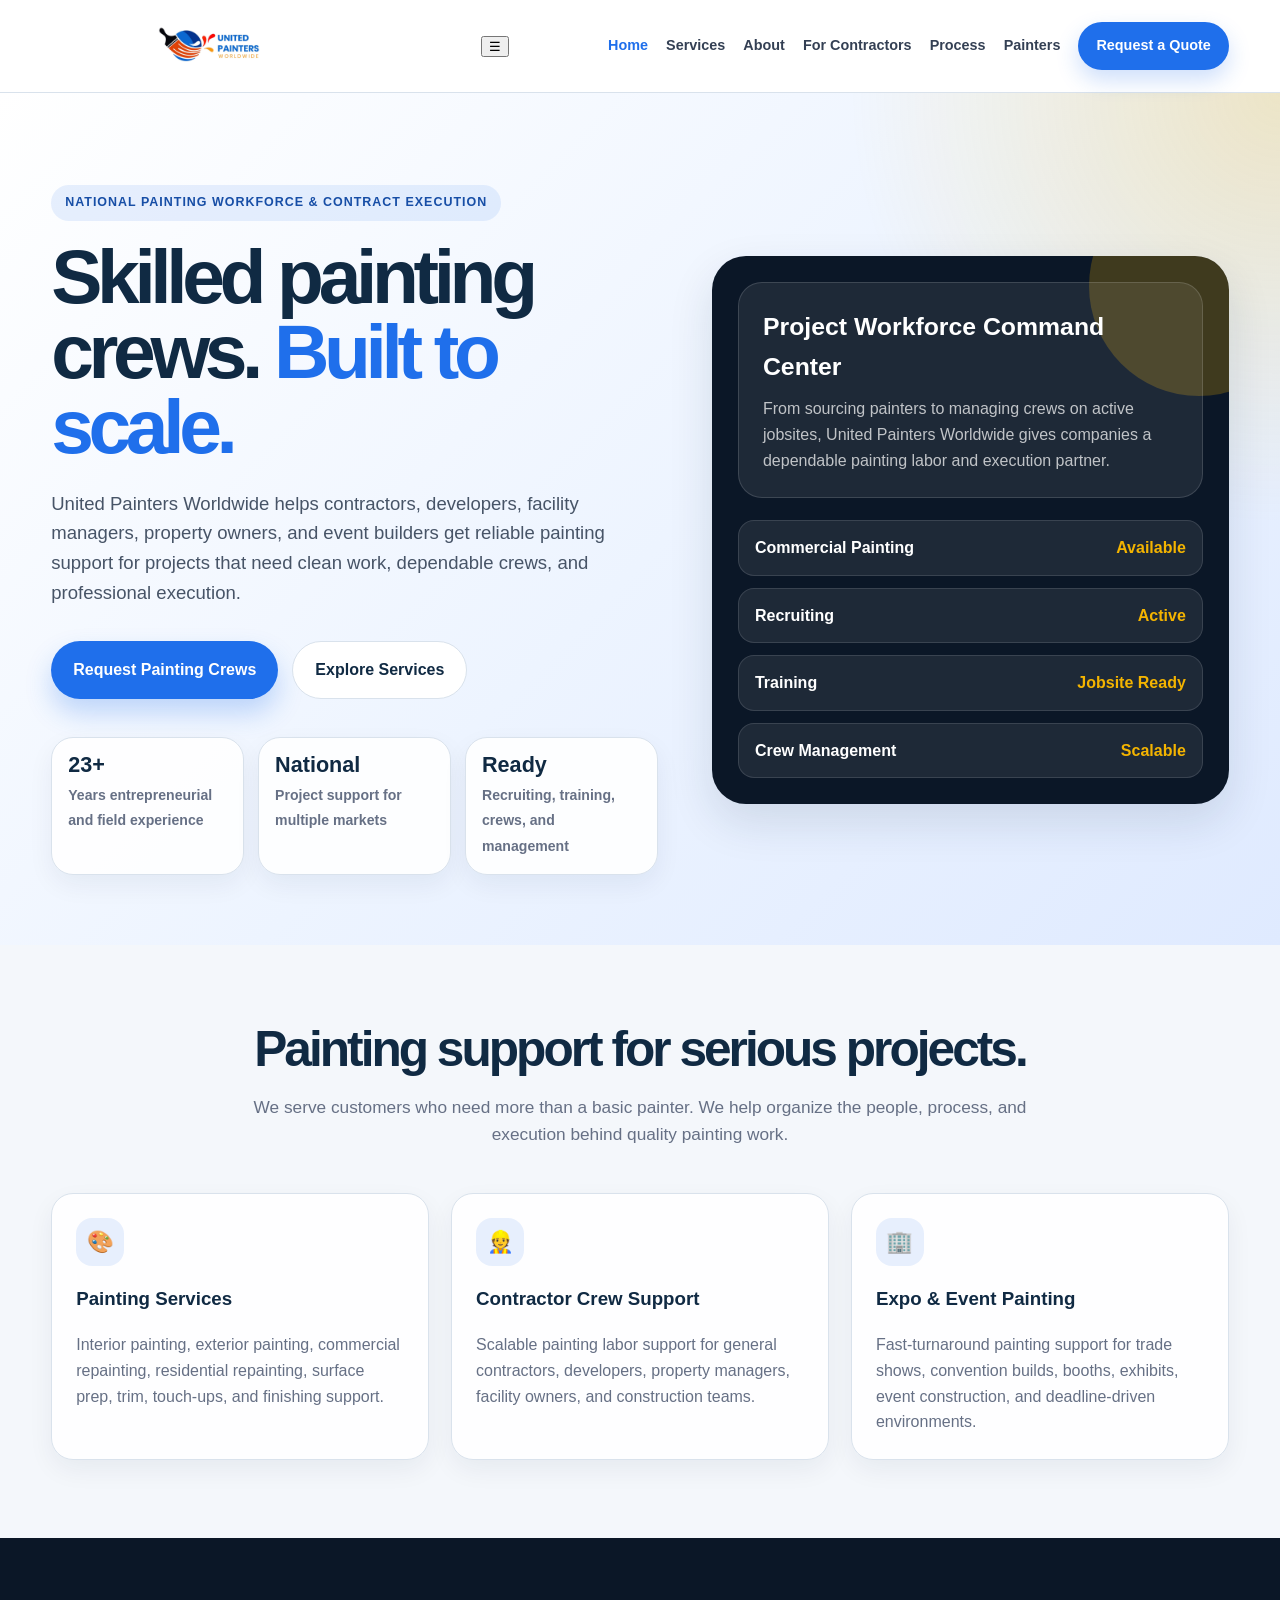
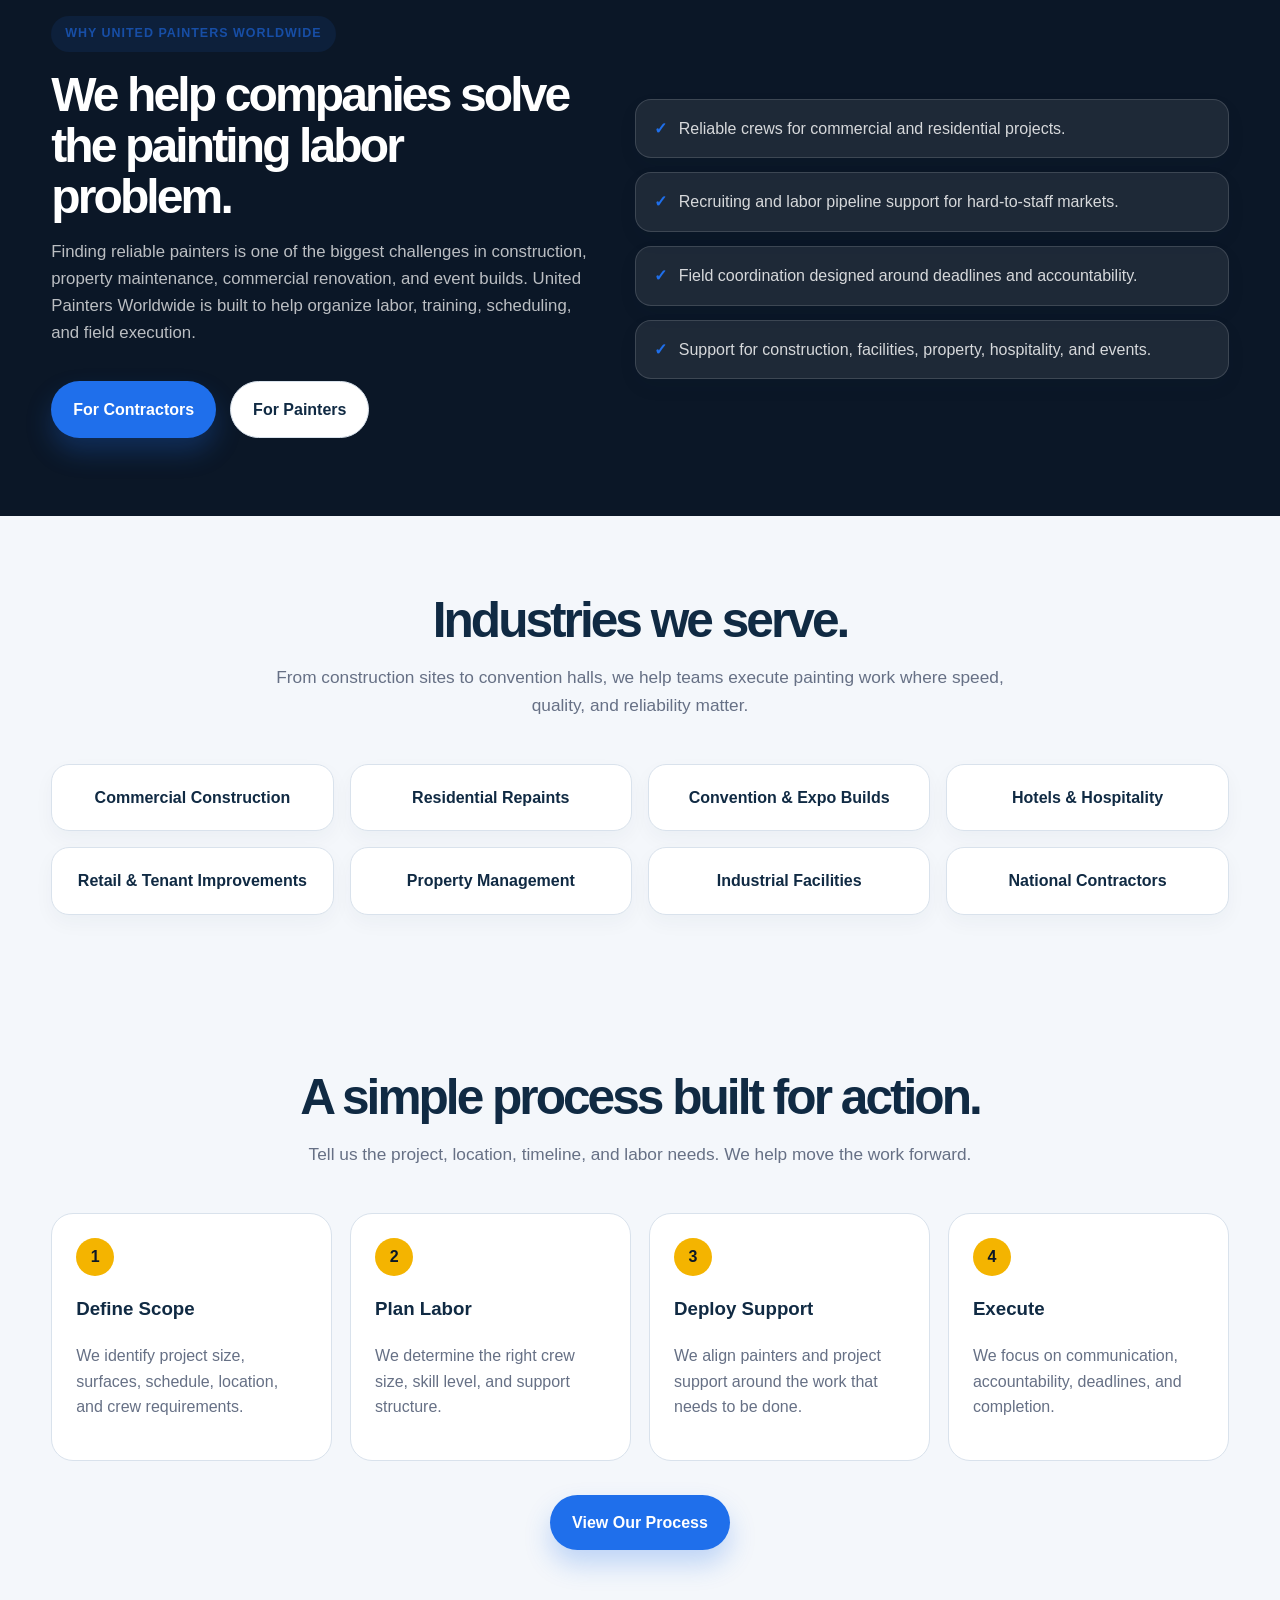
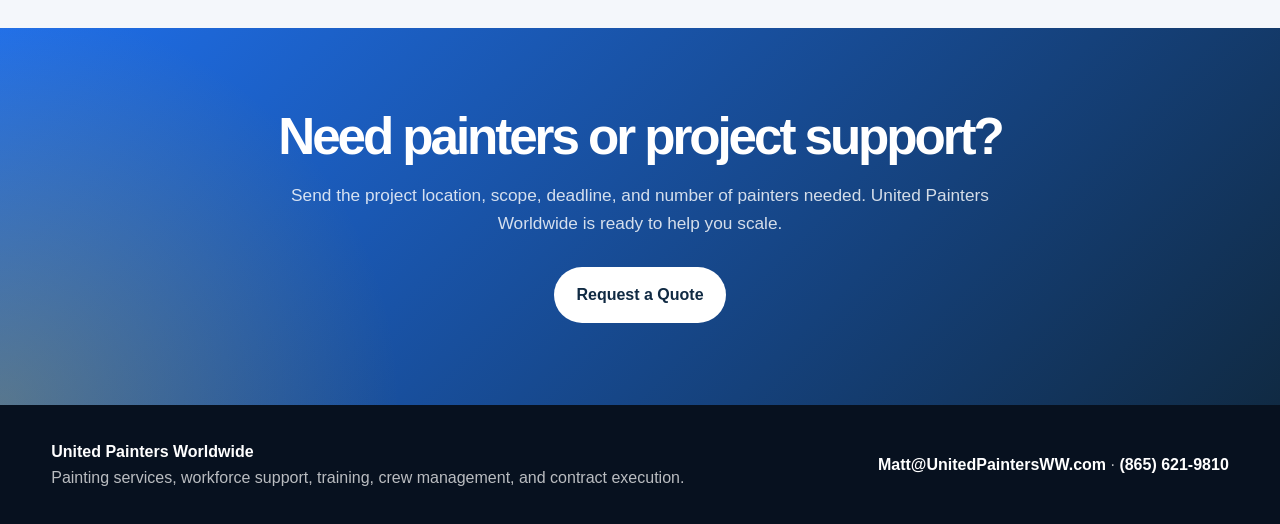
==== commit 0e7cef24: "Update index.html" ====
--- a/index.html
+++ b/index.html
@@ -17,6 +17,10 @@
       <a class="brand" href="index.html" aria-label="United Painters Worldwide Home">
         <img class="brand-logo" src="images/logo.jpg" alt="United Painters Worldwide logo" />
       </a>
+      
+      <button class="mobile-menu-toggle" type="button" aria-label="Open menu">
+  ☰
+</button>
 
       <nav class="nav-links" aria-label="Main Navigation">
         <a class="active" href="index.html">Home</a>
--- a/css/styles.css
+++ b/css/styles.css
@@ -0,0 +1,782 @@
+* {
+  box-sizing: border-box;
+}
+
+:root {
+  --navy: #102a43;
+  --blue: #1f6feb;
+  --blue-dark: #174ea6;
+  --gold: #f4b400;
+  --bg: #f4f7fb;
+  --surface: #ffffff;
+  --text: #1f2937;
+  --muted: #667085;
+  --line: #d9e2ec;
+  --dark: #0b1727;
+  --shadow: 0 18px 45px rgba(16, 42, 67, 0.12);
+  --radius: 22px;
+  --container: 1180px;
+}
+
+body {
+  margin: 0;
+  font-family: Arial, Helvetica, sans-serif;
+  background: var(--bg);
+  color: var(--text);
+  line-height: 1.6;
+}
+
+a {
+  color: inherit;
+  text-decoration: none;
+}
+
+.container {
+  width: min(var(--container), 92%);
+  margin: 0 auto;
+}
+
+.site-header {
+  background: rgba(255, 255, 255, 0.96);
+  backdrop-filter: blur(16px);
+  border-bottom: 1px solid var(--line);
+  position: sticky;
+  top: 0;
+  z-index: 50;
+}
+
+.nav {
+  min-height: 92px;
+  padding: 12px 0;
+  display: flex;
+  align-items: center;
+  justify-content: space-between;
+  gap: 24px;
+}
+
+.brand {
+  display: flex;
+  align-items: center;
+  flex: 0 1 330px;
+  min-width: 0;
+}
+
+.brand-logo {
+  width: min(320px, 42vw);
+  max-height: 64px;
+  height: auto;
+  display: block;
+  object-fit: contain;
+}
+
+.nav-links {
+  display: flex;
+  align-items: center;
+  gap: 18px;
+  color: #344054;
+  font-size: 0.9rem;
+  font-weight: 800;
+  white-space: nowrap;
+}
+
+.nav-links a:hover,
+.nav-links .active {
+  color: var(--blue);
+}
+
+.nav-cta {
+  padding: 12px 18px;
+  border-radius: 999px;
+  background: var(--blue);
+  color: white !important;
+  box-shadow: 0 10px 22px rgba(31, 111, 235, 0.22);
+}
+
+.hero,
+.page-hero {
+  position: relative;
+  overflow: hidden;
+  background:
+    radial-gradient(circle at top right, rgba(244, 180, 0, 0.22), transparent 28%),
+    linear-gradient(135deg, #ffffff 0%, #edf4ff 52%, #dfeaff 100%);
+}
+
+.hero {
+  padding: 92px 0 70px;
+}
+
+.page-hero {
+  padding: 76px 0 54px;
+  text-align: center;
+}
+
+.hero-grid {
+  display: grid;
+  grid-template-columns: 1.08fr 0.92fr;
+  gap: 54px;
+  align-items: center;
+}
+
+.eyebrow {
+  display: inline-flex;
+  align-items: center;
+  padding: 8px 14px;
+  border-radius: 999px;
+  background: rgba(31, 111, 235, 0.1);
+  color: var(--blue-dark);
+  font-size: 0.78rem;
+  font-weight: 900;
+  text-transform: uppercase;
+  letter-spacing: 0.08em;
+  margin-bottom: 18px;
+}
+
+h1,
+h2,
+h3 {
+  color: var(--navy);
+}
+
+.hero h1,
+.page-hero h1 {
+  margin: 0;
+  color: var(--navy);
+  font-size: clamp(2.55rem, 6vw, 5rem);
+  line-height: 0.98;
+  letter-spacing: -0.07em;
+}
+
+.page-hero h1 {
+  font-size: clamp(2.4rem, 5vw, 4.2rem);
+}
+
+.hero h1 span,
+.page-hero h1 span {
+  color: var(--blue);
+}
+
+.hero-text,
+.page-hero p {
+  margin: 24px auto 0;
+  color: #475467;
+  font-size: 1.16rem;
+  max-width: 760px;
+}
+
+.hero-copy .hero-text {
+  margin-left: 0;
+}
+
+.hero-actions,
+.center-actions {
+  display: flex;
+  flex-wrap: wrap;
+  gap: 14px;
+  margin-top: 34px;
+}
+
+.center-actions {
+  justify-content: center;
+}
+
+.btn {
+  display: inline-flex;
+  justify-content: center;
+  align-items: center;
+  padding: 15px 22px;
+  border-radius: 999px;
+  font-weight: 900;
+  transition: 0.2s ease;
+  border: 0;
+  cursor: pointer;
+  font-size: 1rem;
+}
+
+.btn-primary {
+  background: var(--blue);
+  color: white;
+  box-shadow: 0 14px 26px rgba(31, 111, 235, 0.25);
+}
+
+.btn-primary:hover {
+  background: var(--blue-dark);
+  transform: translateY(-2px);
+}
+
+.btn-secondary {
+  background: white;
+  color: var(--navy);
+  border: 1px solid var(--line);
+}
+
+.btn-secondary:hover {
+  transform: translateY(-2px);
+  box-shadow: var(--shadow);
+}
+
+.trust-row {
+  display: grid;
+  grid-template-columns: repeat(3, 1fr);
+  gap: 14px;
+  margin-top: 38px;
+  max-width: 660px;
+}
+
+.trust-card,
+.card,
+.service-card,
+.quote-card,
+.feature-panel {
+  background: rgba(255, 255, 255, 0.9);
+  border: 1px solid var(--line);
+  border-radius: var(--radius);
+  padding: 24px;
+  box-shadow: 0 10px 26px rgba(16, 42, 67, 0.06);
+}
+
+.trust-card {
+  padding: 16px;
+}
+
+.trust-card strong {
+  display: block;
+  color: var(--navy);
+  font-size: 1.35rem;
+  line-height: 1;
+  margin-bottom: 6px;
+}
+
+.trust-card span {
+  color: var(--muted);
+  font-size: 0.88rem;
+  font-weight: 700;
+}
+
+.hero-card {
+  background: var(--dark);
+  border-radius: 34px;
+  padding: 26px;
+  box-shadow: var(--shadow);
+  color: white;
+  position: relative;
+  overflow: hidden;
+}
+
+.hero-card::before {
+  content: "";
+  position: absolute;
+  width: 220px;
+  height: 220px;
+  right: -80px;
+  top: -80px;
+  background: rgba(244, 180, 0, 0.22);
+  border-radius: 50%;
+}
+
+.job-card {
+  position: relative;
+  background: rgba(255, 255, 255, 0.08);
+  border: 1px solid rgba(255, 255, 255, 0.14);
+  border-radius: 24px;
+  padding: 24px;
+  margin-bottom: 16px;
+}
+
+.job-card h3 {
+  color: white;
+  margin: 0 0 10px;
+  font-size: 1.55rem;
+}
+
+.job-card p {
+  color: rgba(255, 255, 255, 0.72);
+  margin: 0;
+}
+
+.status-list {
+  display: grid;
+  gap: 12px;
+  margin-top: 22px;
+}
+
+.status-item {
+  display: flex;
+  justify-content: space-between;
+  gap: 16px;
+  background: rgba(255, 255, 255, 0.08);
+  border: 1px solid rgba(255, 255, 255, 0.12);
+  border-radius: 16px;
+  padding: 14px 16px;
+  font-weight: 800;
+}
+
+.status-item span:last-child {
+  color: var(--gold);
+}
+
+section {
+  padding: 78px 0;
+}
+
+.section-heading {
+  text-align: center;
+  max-width: 780px;
+  margin: 0 auto 44px;
+}
+
+.section-heading h2 {
+  margin: 0;
+  color: var(--navy);
+  font-size: clamp(2rem, 4vw, 3.1rem);
+  line-height: 1.05;
+  letter-spacing: -0.06em;
+}
+
+.section-heading p {
+  color: var(--muted);
+  font-size: 1.08rem;
+  margin: 18px 0 0;
+}
+
+.card-grid {
+  display: grid;
+  grid-template-columns: repeat(3, 1fr);
+  gap: 22px;
+}
+
+.card h3,
+.service-card h3,
+.feature-panel h3,
+.quote-card h2 {
+  margin-top: 0;
+}
+
+.card p,
+.service-card p {
+  color: var(--muted);
+  margin: 0;
+}
+
+.icon {
+  width: 48px;
+  height: 48px;
+  border-radius: 16px;
+  background: rgba(31, 111, 235, 0.1);
+  display: grid;
+  place-items: center;
+  color: var(--blue);
+  font-size: 1.35rem;
+  margin-bottom: 18px;
+}
+
+.dark-section {
+  background: var(--dark);
+  color: white;
+}
+
+.dark-section h1,
+.dark-section h2,
+.dark-section h3 {
+  color: white;
+}
+
+.dark-section p {
+  color: rgba(255, 255, 255, 0.72);
+}
+
+.dark-section .section-heading p {
+  color: rgba(255, 255, 255, 0.7);
+}
+
+.dark-section .card,
+.card-dark {
+  background: rgba(255, 255, 255, 0.07);
+  border-color: rgba(255, 255, 255, 0.12);
+  color: white;
+}
+
+.dark-section .card p,
+.card-dark p {
+  color: rgba(255, 255, 255, 0.68);
+}
+
+.dark-section .bullet {
+  background: rgba(255, 255, 255, 0.08);
+  border-color: rgba(255, 255, 255, 0.14);
+  color: white;
+}
+
+.dark-section .bullet span:last-child {
+  color: rgba(255, 255, 255, 0.82);
+}
+
+.process-grid {
+  display: grid;
+  grid-template-columns: repeat(4, 1fr);
+  gap: 18px;
+}
+
+.process-card {
+  background: rgba(255, 255, 255, 0.07);
+  border: 1px solid rgba(255, 255, 255, 0.12);
+  border-radius: var(--radius);
+  padding: 24px;
+}
+
+.process-preview .process-card {
+  background: white;
+  border-color: var(--line);
+}
+
+.process-preview .process-card h3 {
+  color: var(--navy);
+}
+
+.process-preview .process-card p {
+  color: var(--muted);
+}
+
+.step-num {
+  width: 38px;
+  height: 38px;
+  border-radius: 50%;
+  background: var(--gold);
+  color: var(--dark);
+  display: grid;
+  place-items: center;
+  font-weight: 900;
+  margin-bottom: 18px;
+}
+
+.split {
+  display: grid;
+  grid-template-columns: 0.95fr 1.05fr;
+  gap: 46px;
+  align-items: center;
+}
+
+.reverse-split {
+  grid-template-columns: 1.05fr 0.95fr;
+}
+
+.split h2 {
+  margin: 0;
+  font-size: clamp(2rem, 4vw, 3rem);
+  line-height: 1.06;
+  letter-spacing: -0.06em;
+}
+
+.split p {
+  color: var(--muted);
+  font-size: 1.05rem;
+}
+
+.dark-section .split p {
+  color: rgba(255, 255, 255, 0.72);
+}
+
+.bullet-list {
+  display: grid;
+  gap: 14px;
+  margin-top: 24px;
+}
+
+.bullet {
+  background: white;
+  border: 1px solid var(--line);
+  border-radius: 16px;
+  padding: 16px 18px;
+  display: flex;
+  gap: 12px;
+  align-items: flex-start;
+  box-shadow: 0 8px 20px rgba(16, 42, 67, 0.05);
+}
+
+.check {
+  color: var(--blue);
+  font-weight: 900;
+}
+
+.industries {
+  display: grid;
+  grid-template-columns: repeat(4, 1fr);
+  gap: 16px;
+}
+
+.industry {
+  background: white;
+  border: 1px solid var(--line);
+  border-radius: 18px;
+  padding: 20px;
+  font-weight: 900;
+  color: var(--navy);
+  text-align: center;
+  box-shadow: 0 8px 20px rgba(16, 42, 67, 0.04);
+}
+
+.feature-panel {
+  background:
+    radial-gradient(circle at top right, rgba(31, 111, 235, 0.12), transparent 28%),
+    white;
+}
+
+.feature-panel h3 {
+  font-size: 1.45rem;
+  margin-bottom: 18px;
+}
+
+.mini-list {
+  display: grid;
+  gap: 14px;
+}
+
+.mini-list div {
+  padding: 16px;
+  border: 1px solid var(--line);
+  border-radius: 16px;
+  background: rgba(255, 255, 255, 0.72);
+}
+
+.mini-list strong {
+  display: block;
+  color: var(--navy);
+  margin-bottom: 5px;
+}
+
+.mini-list span {
+  color: var(--muted);
+  font-size: 0.95rem;
+}
+
+.stats-grid {
+  display: grid;
+  grid-template-columns: repeat(2, 1fr);
+  gap: 18px;
+}
+
+.stat-box {
+  background: rgba(255, 255, 255, 0.08);
+  border: 1px solid rgba(255, 255, 255, 0.14);
+  border-radius: var(--radius);
+  padding: 24px;
+}
+
+.stat-box strong {
+  display: block;
+  color: var(--gold);
+  font-size: 1.8rem;
+  line-height: 1.1;
+  margin-bottom: 8px;
+}
+
+.stat-box span {
+  color: rgba(255, 255, 255, 0.74);
+  font-weight: 700;
+}
+
+.alt-section {
+  background: #eef4ff;
+}
+
+.quote-layout {
+  display: grid;
+  grid-template-columns: 1.35fr 0.65fr;
+  gap: 28px;
+  align-items: start;
+}
+
+.quote-card h2 {
+  color: var(--navy);
+  font-size: clamp(1.7rem, 3vw, 2.4rem);
+  letter-spacing: -0.04em;
+  margin-bottom: 8px;
+}
+
+.quote-card p {
+  color: var(--muted);
+}
+
+.quote-form {
+  display: grid;
+  gap: 18px;
+  margin-top: 24px;
+}
+
+.form-grid {
+  display: grid;
+  grid-template-columns: repeat(2, 1fr);
+  gap: 16px;
+}
+
+label {
+  font-weight: 900;
+  color: var(--navy);
+}
+
+input,
+select,
+textarea {
+  width: 100%;
+  margin-top: 6px;
+  padding: 14px 15px;
+  border: 1px solid var(--line);
+  border-radius: 14px;
+  font: inherit;
+  background: white;
+  color: var(--text);
+}
+
+textarea {
+  min-height: 150px;
+  resize: vertical;
+}
+
+.full {
+  grid-column: 1 / -1;
+}
+
+.quote-sidebar {
+  display: grid;
+  gap: 18px;
+}
+
+.cta {
+  padding: 82px 0;
+  background:
+    radial-gradient(circle at bottom left, rgba(244, 180, 0, 0.28), transparent 30%),
+    linear-gradient(135deg, var(--blue), var(--navy));
+  color: white;
+  text-align: center;
+}
+
+.cta h2 {
+  color: white;
+  margin: 0;
+  font-size: clamp(2rem, 4vw, 3.4rem);
+  line-height: 1.05;
+  letter-spacing: -0.06em;
+}
+
+.cta p {
+  color: rgba(255, 255, 255, 0.82);
+  max-width: 720px;
+  margin: 18px auto 30px;
+  font-size: 1.08rem;
+}
+
+.cta .btn {
+  background: white;
+  color: var(--navy);
+}
+
+.site-footer {
+  background: #07111f;
+  color: rgba(255, 255, 255, 0.72);
+  padding: 34px 0;
+}
+
+.footer-inner {
+  display: flex;
+  justify-content: space-between;
+  gap: 20px;
+  flex-wrap: wrap;
+  align-items: center;
+}
+
+.footer-brand {
+  color: white;
+  font-weight: 900;
+}
+
+.site-footer a {
+  color: white;
+  font-weight: 800;
+}
+
+@media (max-width: 1080px) {
+  .nav-links {
+    gap: 12px;
+    font-size: 0.82rem;
+  }
+
+  .brand-logo {
+    width: min(260px, 36vw);
+  }
+}
+
+@media (max-width: 900px) {
+  .nav {
+    min-height: auto;
+    padding: 14px 0;
+    flex-direction: column;
+    align-items: center;
+    gap: 14px;
+  }
+
+  .brand {
+    justify-content: center;
+    width: 100%;
+  }
+
+  .brand-logo {
+    width: min(260px, 78vw);
+    max-height: 56px;
+  }
+
+  .nav-links {
+    display: flex;
+    width: 100%;
+    overflow-x: auto;
+    gap: 10px;
+    padding: 4px 0 8px;
+    justify-content: flex-start;
+    scrollbar-width: none;
+  }
+
+  .nav-links::-webkit-scrollbar {
+    display: none;
+  }
+
+  .nav-links a {
+    flex: 0 0 auto;
+    padding: 9px 12px;
+    border-radius: 999px;
+    background: #f4f7fb;
+    border: 1px solid var(--line);
+    font-size: 0.78rem;
+  }
+
+  .nav-links .nav-cta {
+    background: var(--blue);
+    color: white !important;
+  }
+
+  .hero {
+    padding: 62px 0 50px;
+  }
+
+  .hero-grid,
+  .split,
+  .reverse-split,
+  .quote-layout,
+  .form-grid {
+    grid-template-columns: 1fr;
+  }
+
+  .trust-row,
+  .card-grid,
+  .process-grid,
+  .industries,
+  .stats-grid {
+    grid-template-columns: 1fr;
+  }
+
+  .full {
+    grid-column: auto;
+  }
+
+  .hero h1,
+  .page-hero h1 {
+    letter-spacing: -0.05em;
+  }
+}
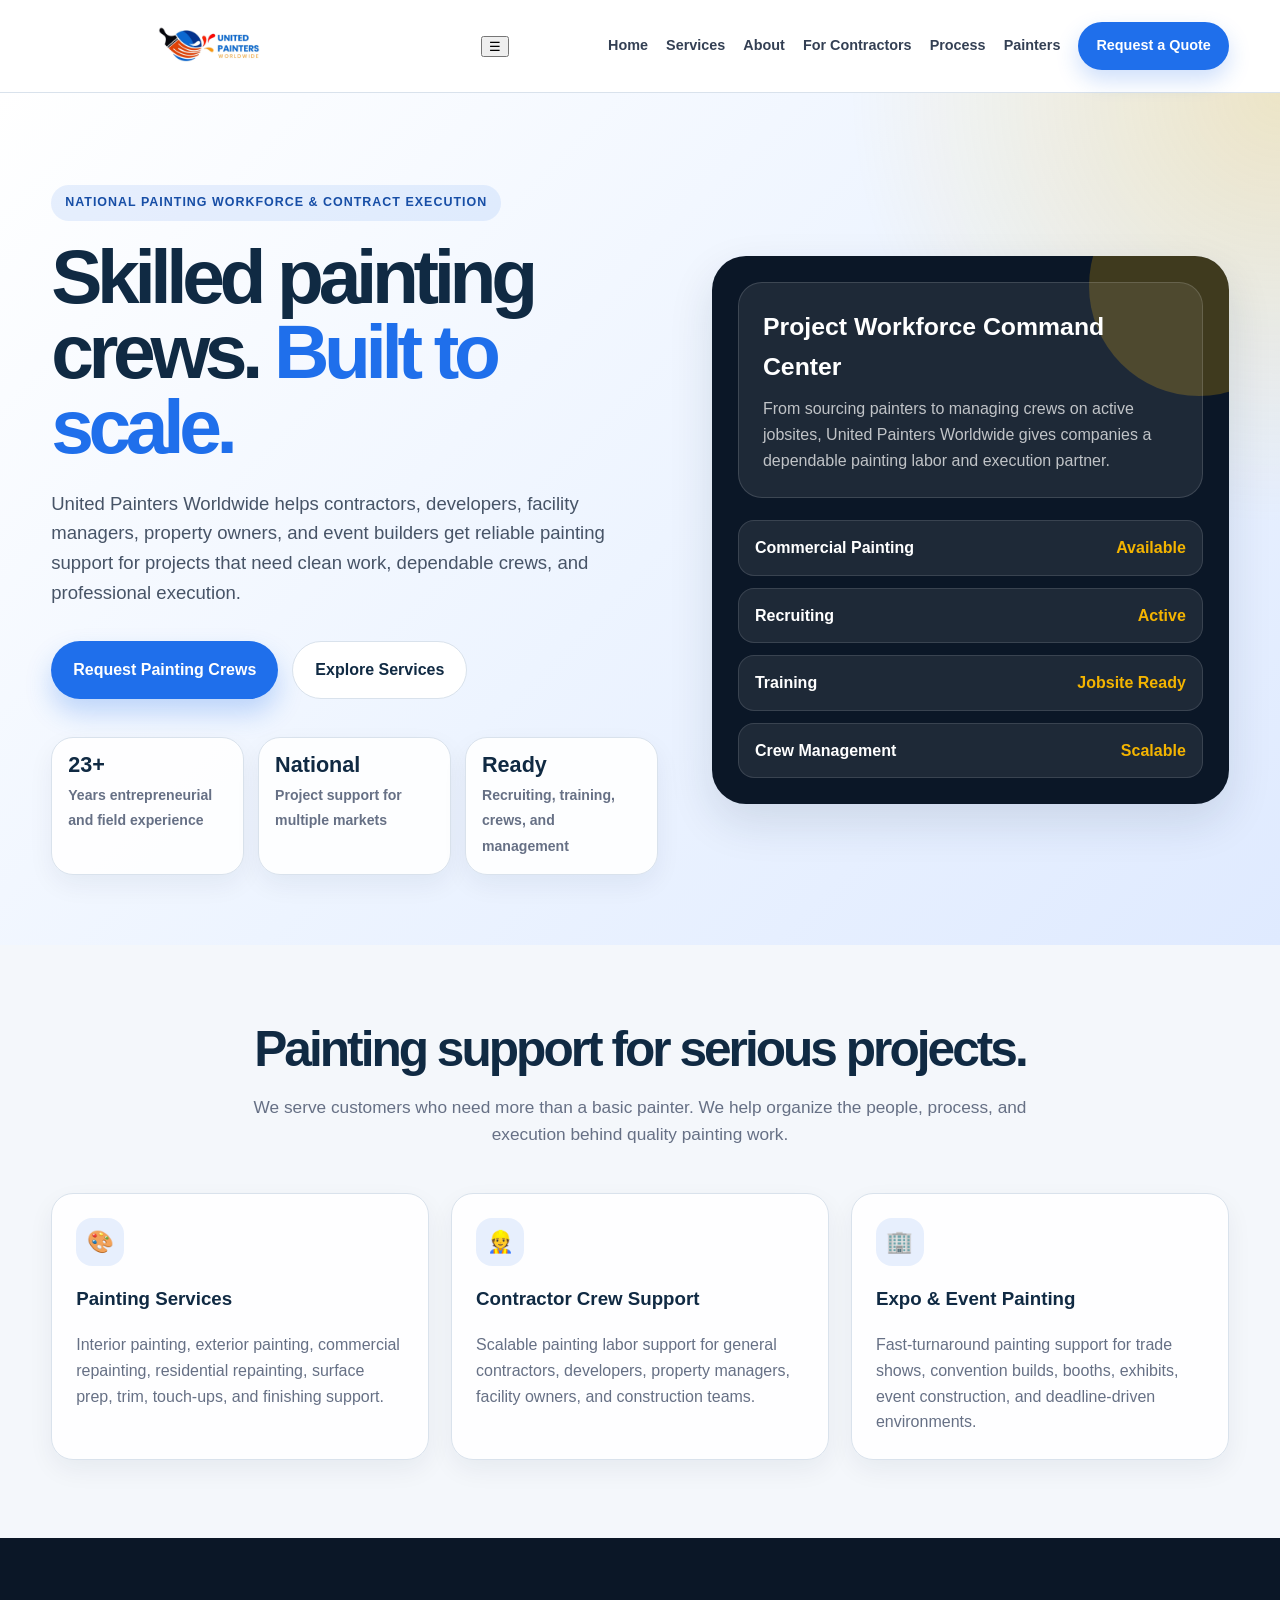
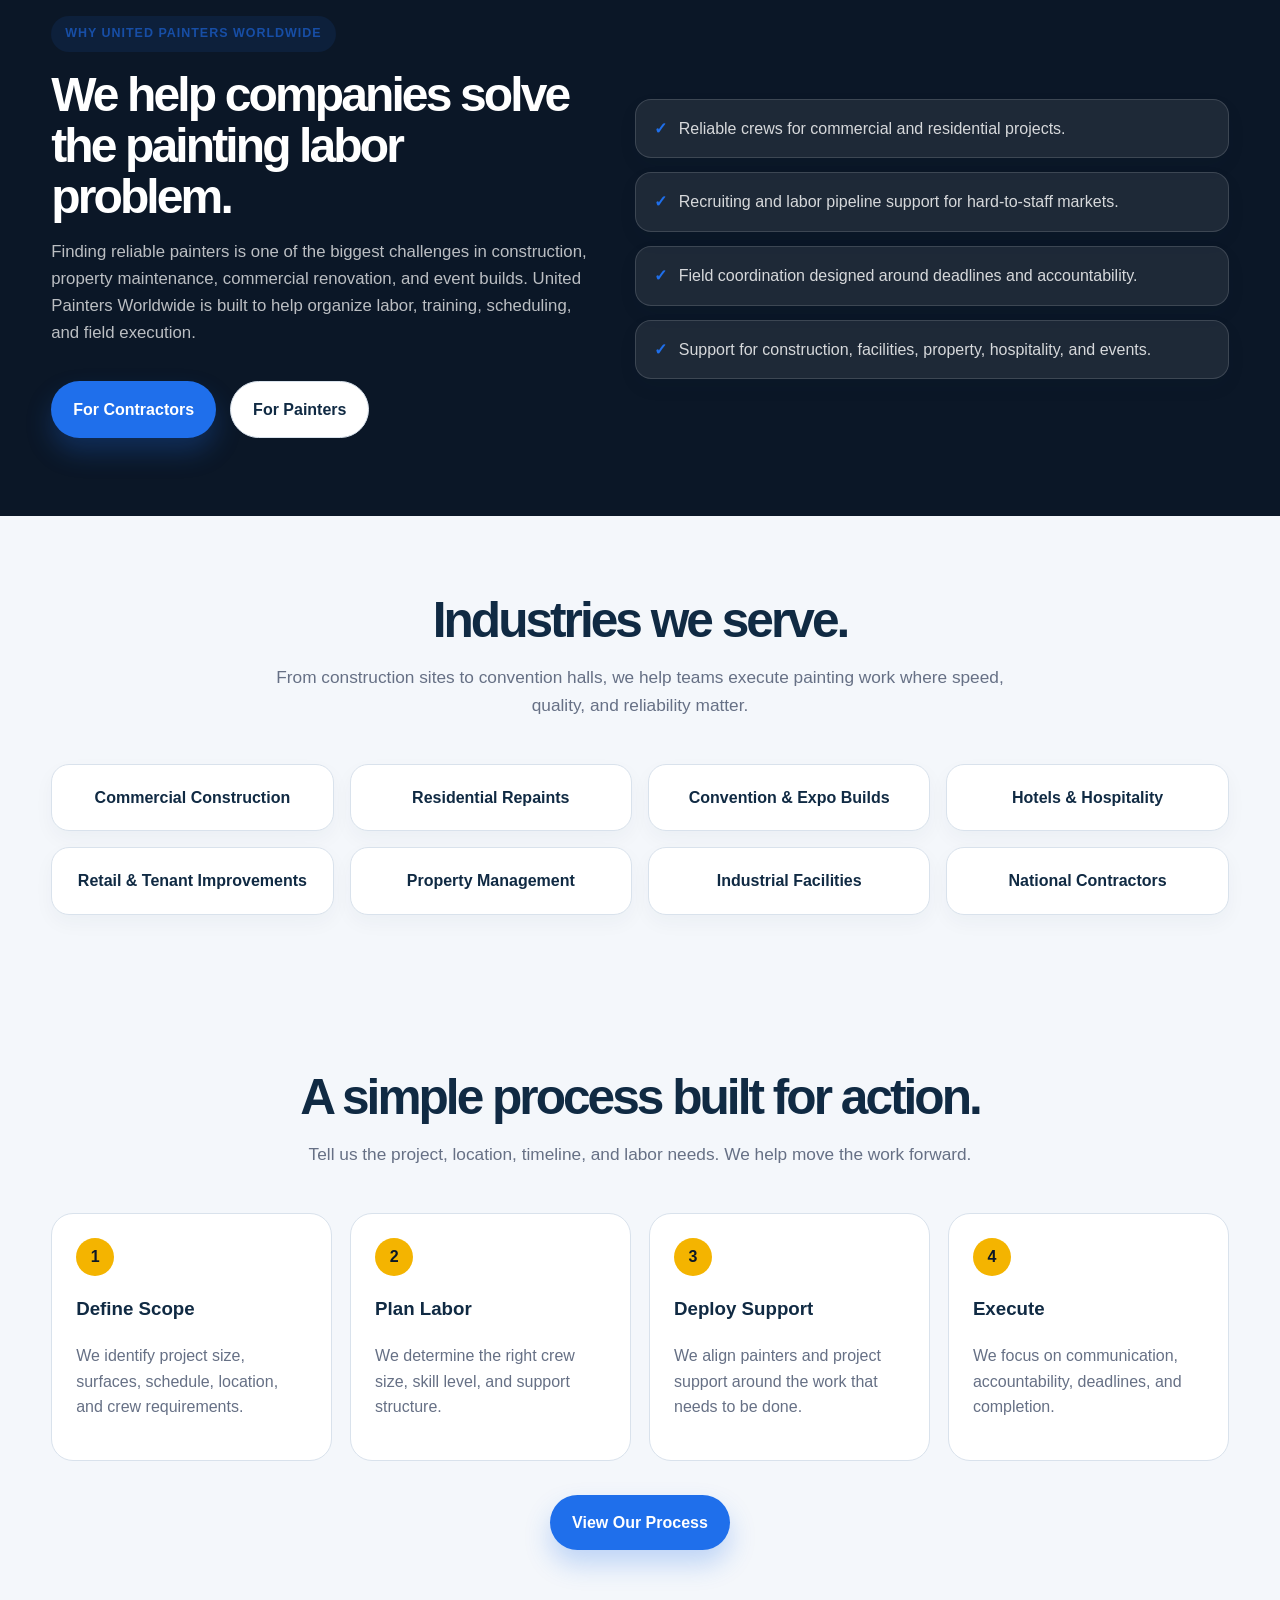
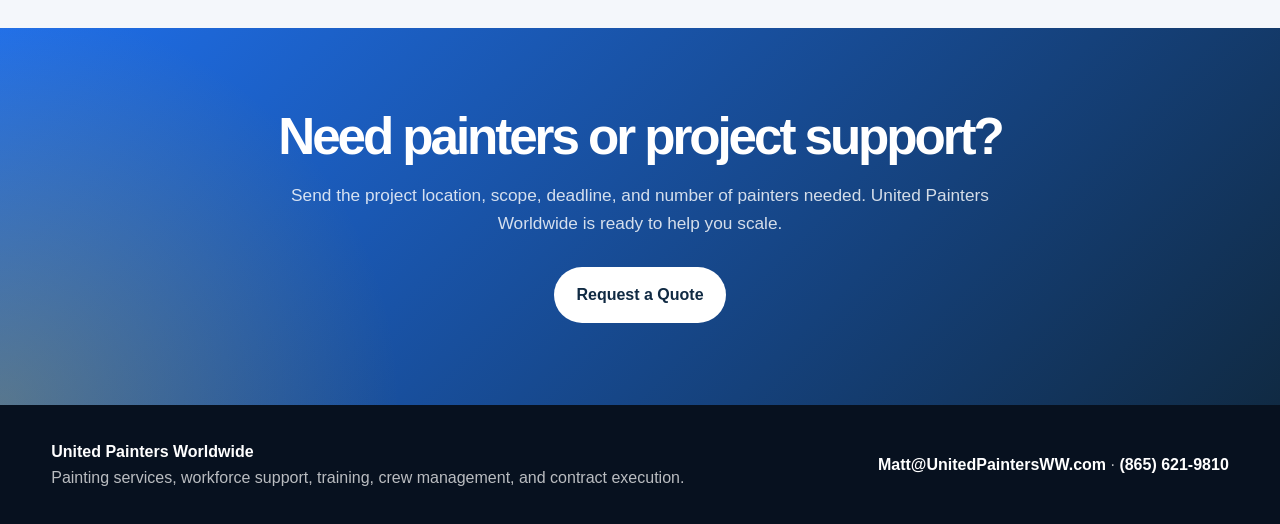
==== commit 4d1723f0: "Update index.html" ====
--- a/index.html
+++ b/index.html
@@ -12,27 +12,27 @@
 
 <body>
 
-  <header class="site-header">
-    <div class="container nav">
-      <a class="brand" href="index.html" aria-label="United Painters Worldwide Home">
-        <img class="brand-logo" src="images/logo.jpg" alt="United Painters Worldwide logo" />
-      </a>
-      
-      <button class="mobile-menu-toggle" type="button" aria-label="Open menu">
-  ☰
-</button>
-
-      <nav class="nav-links" aria-label="Main Navigation">
-        <a class="active" href="index.html">Home</a>
-        <a href="services.html">Services</a>
-        <a href="about.html">About</a>
-        <a href="for-contractors.html">For Contractors</a>
-        <a href="process.html">Process</a>
-        <a href="painters.html">Painters</a>
-        <a class="nav-cta" href="request-a-quote.html">Request a Quote</a>
-      </nav>
-    </div>
-  </header>
+<header class="site-header">
+  <div class="container nav">
+    <a class="brand" href="index.html" aria-label="United Painters Worldwide Home">
+      <img class="brand-logo" src="images/logo.jpg" alt="United Painters Worldwide logo" />
+    </a>
+
+    <button class="mobile-menu-toggle" type="button" aria-label="Open menu">
+      ☰
+    </button>
+
+    <nav class="nav-links" aria-label="Main Navigation">
+      <a href="index.html">Home</a>
+      <a href="services.html">Services</a>
+      <a href="about.html">About</a>
+      <a href="for-contractors.html">For Contractors</a>
+      <a href="process.html">Process</a>
+      <a href="painters.html">Painters</a>
+      <a class="nav-cta" href="request-a-quote.html">Request a Quote</a>
+    </nav>
+  </div>
+</header>
 
   <main>
 
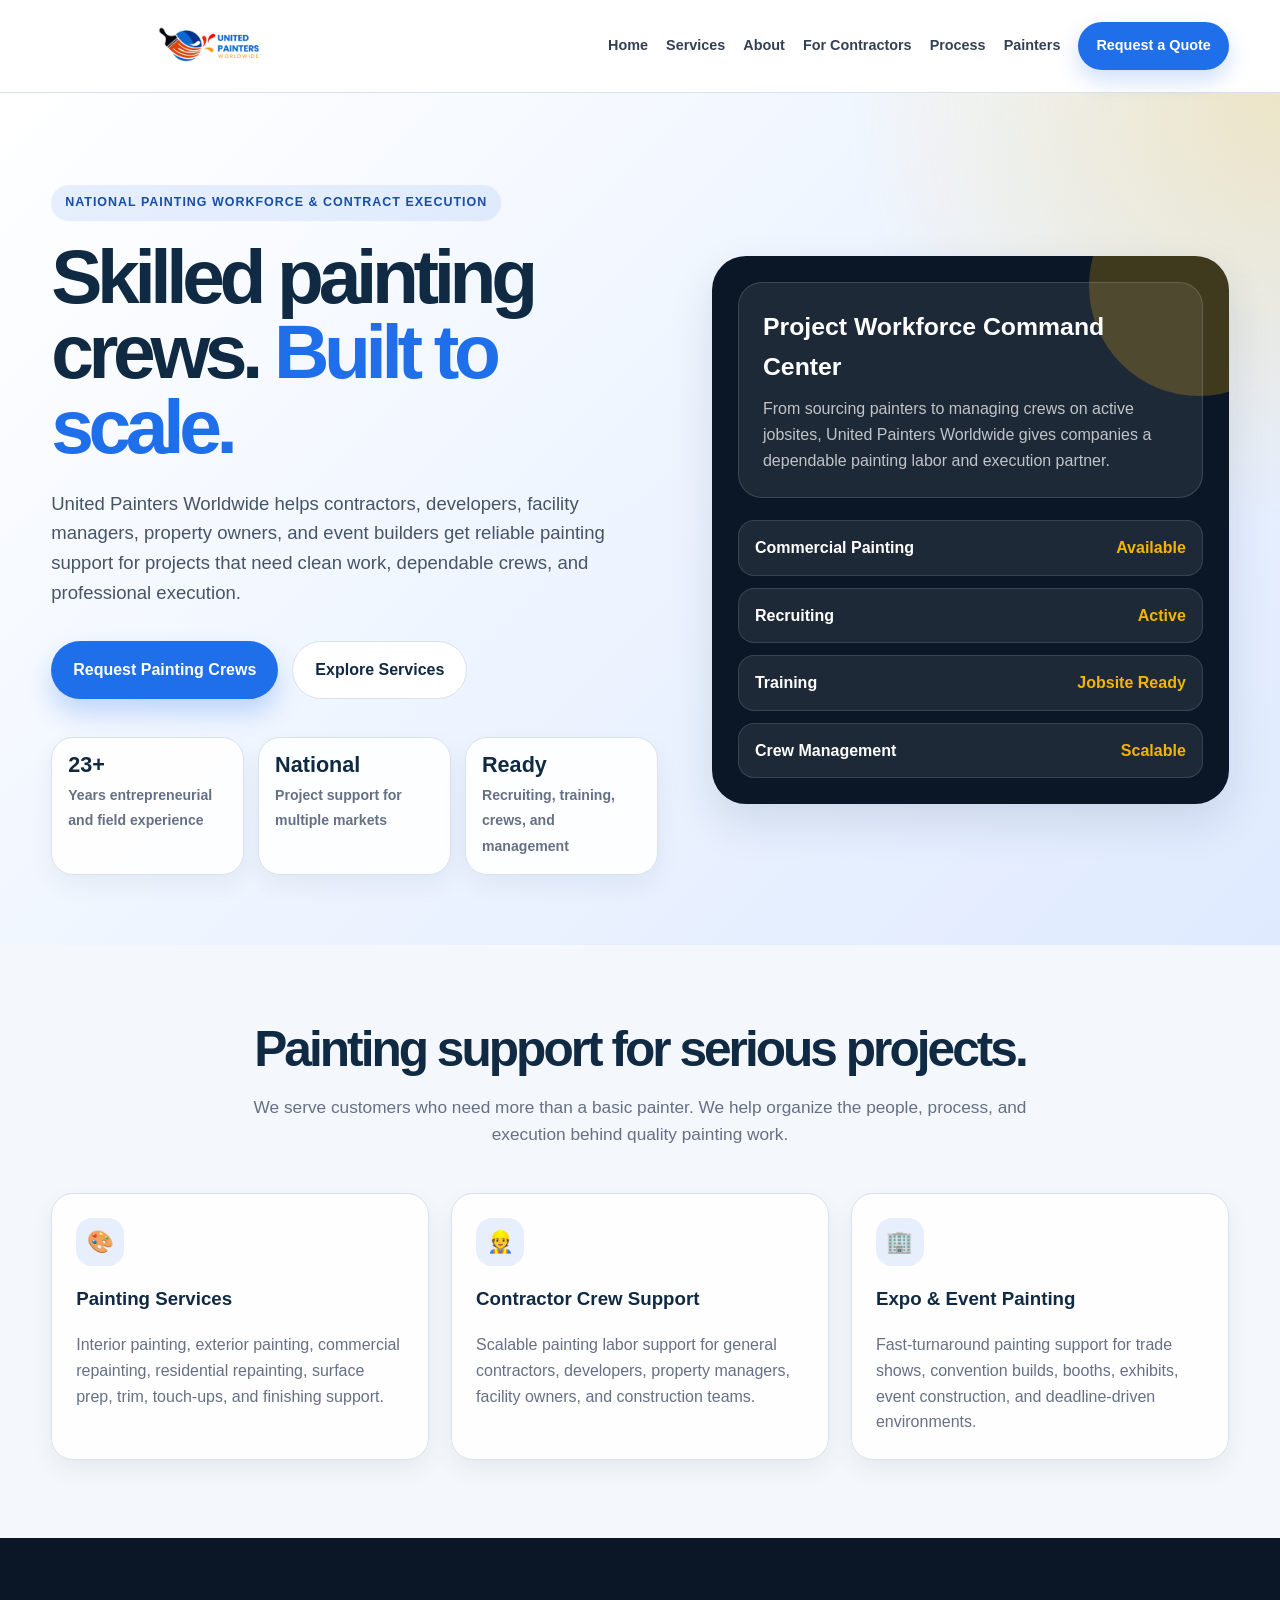
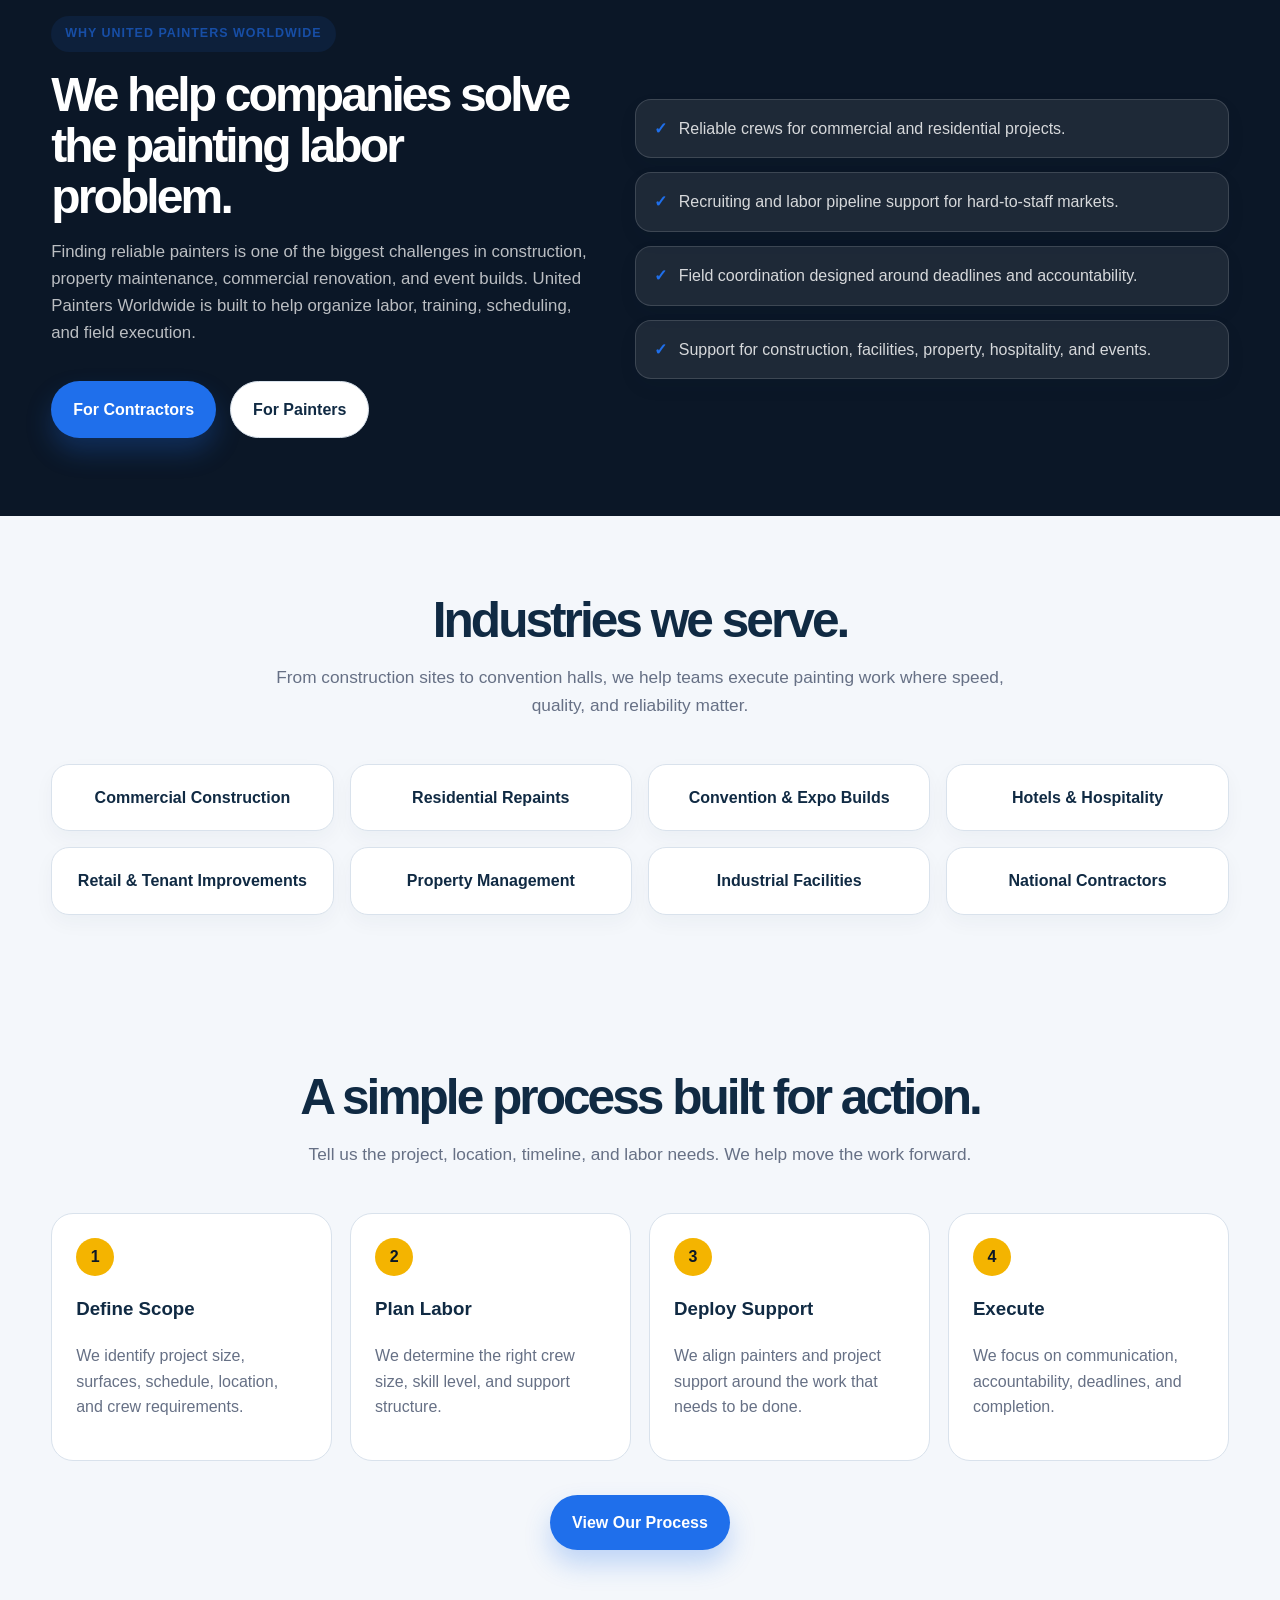
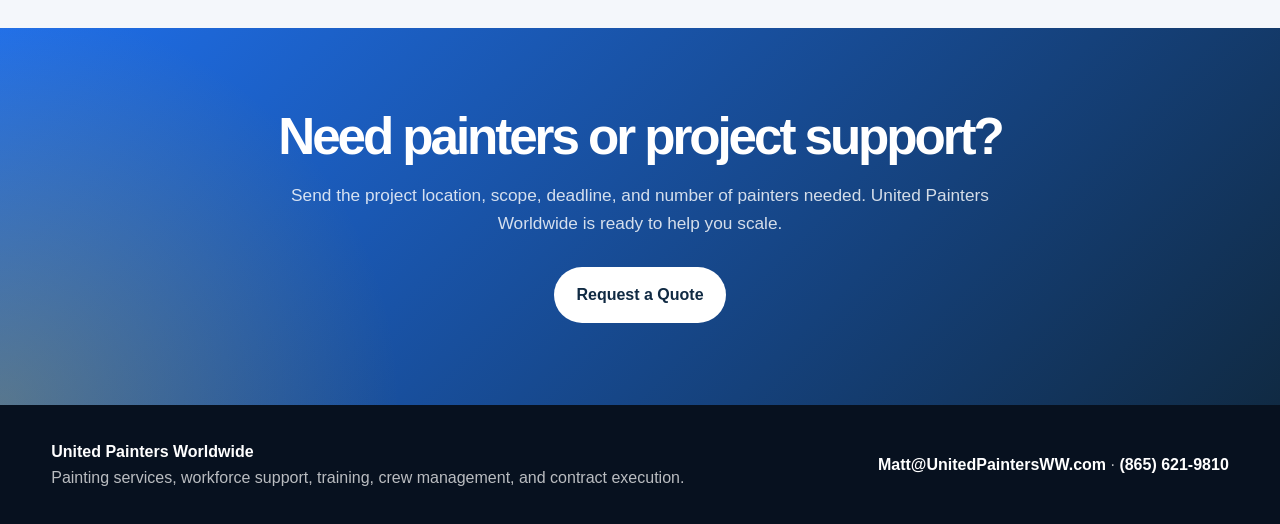
==== commit fe78af78: "Update index.html" ====
--- a/index.html
+++ b/index.html
@@ -284,6 +284,19 @@
       </div>
     </div>
   </footer>
+  
+  <script>
+  document.addEventListener("DOMContentLoaded", function () {
+    const menuButton = document.querySelector(".mobile-menu-toggle");
+    const navLinks = document.querySelector(".nav-links");
+
+    if (menuButton && navLinks) {
+      menuButton.addEventListener("click", function () {
+        navLinks.classList.toggle("open");
+      });
+    }
+  });
+</script>
 
 </body>
 </html>
--- a/css/styles.css
+++ b/css/styles.css
@@ -704,55 +704,100 @@
   }
 }
 
+.mobile-menu-toggle {
+  display: none;
+}
+
 @media (max-width: 900px) {
+  .site-header {
+    position: sticky;
+    top: 0;
+  }
+
   .nav {
-    min-height: auto;
-    padding: 14px 0;
+    min-height: 72px;
+    padding: 10px 0;
+    flex-direction: row;
+    align-items: center;
+    justify-content: space-between;
+    position: relative;
+  }
+
+  .brand {
+    flex: 0 1 auto;
+    width: auto;
+  }
+
+  .brand-logo {
+    width: 170px;
+    max-height: 46px;
+  }
+
+  .mobile-menu-toggle {
+    display: flex;
+    width: 46px;
+    height: 46px;
+    border: 1px solid var(--line);
+    border-radius: 14px;
+    background: white;
+    color: var(--navy);
+    font-size: 1.45rem;
+    font-weight: 900;
+    align-items: center;
+    justify-content: center;
+    cursor: pointer;
+    box-shadow: 0 8px 18px rgba(16, 42, 67, 0.08);
+  }
+
+  .nav-links {
+    display: none !important;
+    position: absolute;
+    top: calc(100% + 10px);
+    left: 0;
+    right: 0;
+    z-index: 100;
+    background: white;
+    border: 1px solid var(--line);
+    border-radius: 18px;
+    padding: 10px;
+    box-shadow: var(--shadow);
     flex-direction: column;
-    align-items: center;
-    gap: 14px;
-  }
-
-  .brand {
-    justify-content: center;
-    width: 100%;
-  }
-
-  .brand-logo {
-    width: min(260px, 78vw);
-    max-height: 56px;
-  }
-
-  .nav-links {
-    display: flex;
-    width: 100%;
-    overflow-x: auto;
-    gap: 10px;
-    padding: 4px 0 8px;
-    justify-content: flex-start;
-    scrollbar-width: none;
-  }
-
-  .nav-links::-webkit-scrollbar {
-    display: none;
+    align-items: stretch;
+    gap: 8px;
+    overflow: visible;
+  }
+
+  .nav-links.open {
+    display: flex !important;
   }
 
   .nav-links a {
-    flex: 0 0 auto;
-    padding: 9px 12px;
-    border-radius: 999px;
+    display: block;
+    padding: 13px 14px;
+    border-radius: 12px;
     background: #f4f7fb;
     border: 1px solid var(--line);
-    font-size: 0.78rem;
+    font-size: 0.95rem;
+    font-weight: 900;
+    color: var(--navy);
+  }
+
+  .nav-links a.active {
+    color: var(--blue);
   }
 
   .nav-links .nav-cta {
     background: var(--blue);
     color: white !important;
+    text-align: center;
   }
 
   .hero {
-    padding: 62px 0 50px;
+    padding: 54px 0 46px;
+  }
+
+  .page-hero {
+    padding: 54px 0 44px;
   }
 
   .hero-grid,
